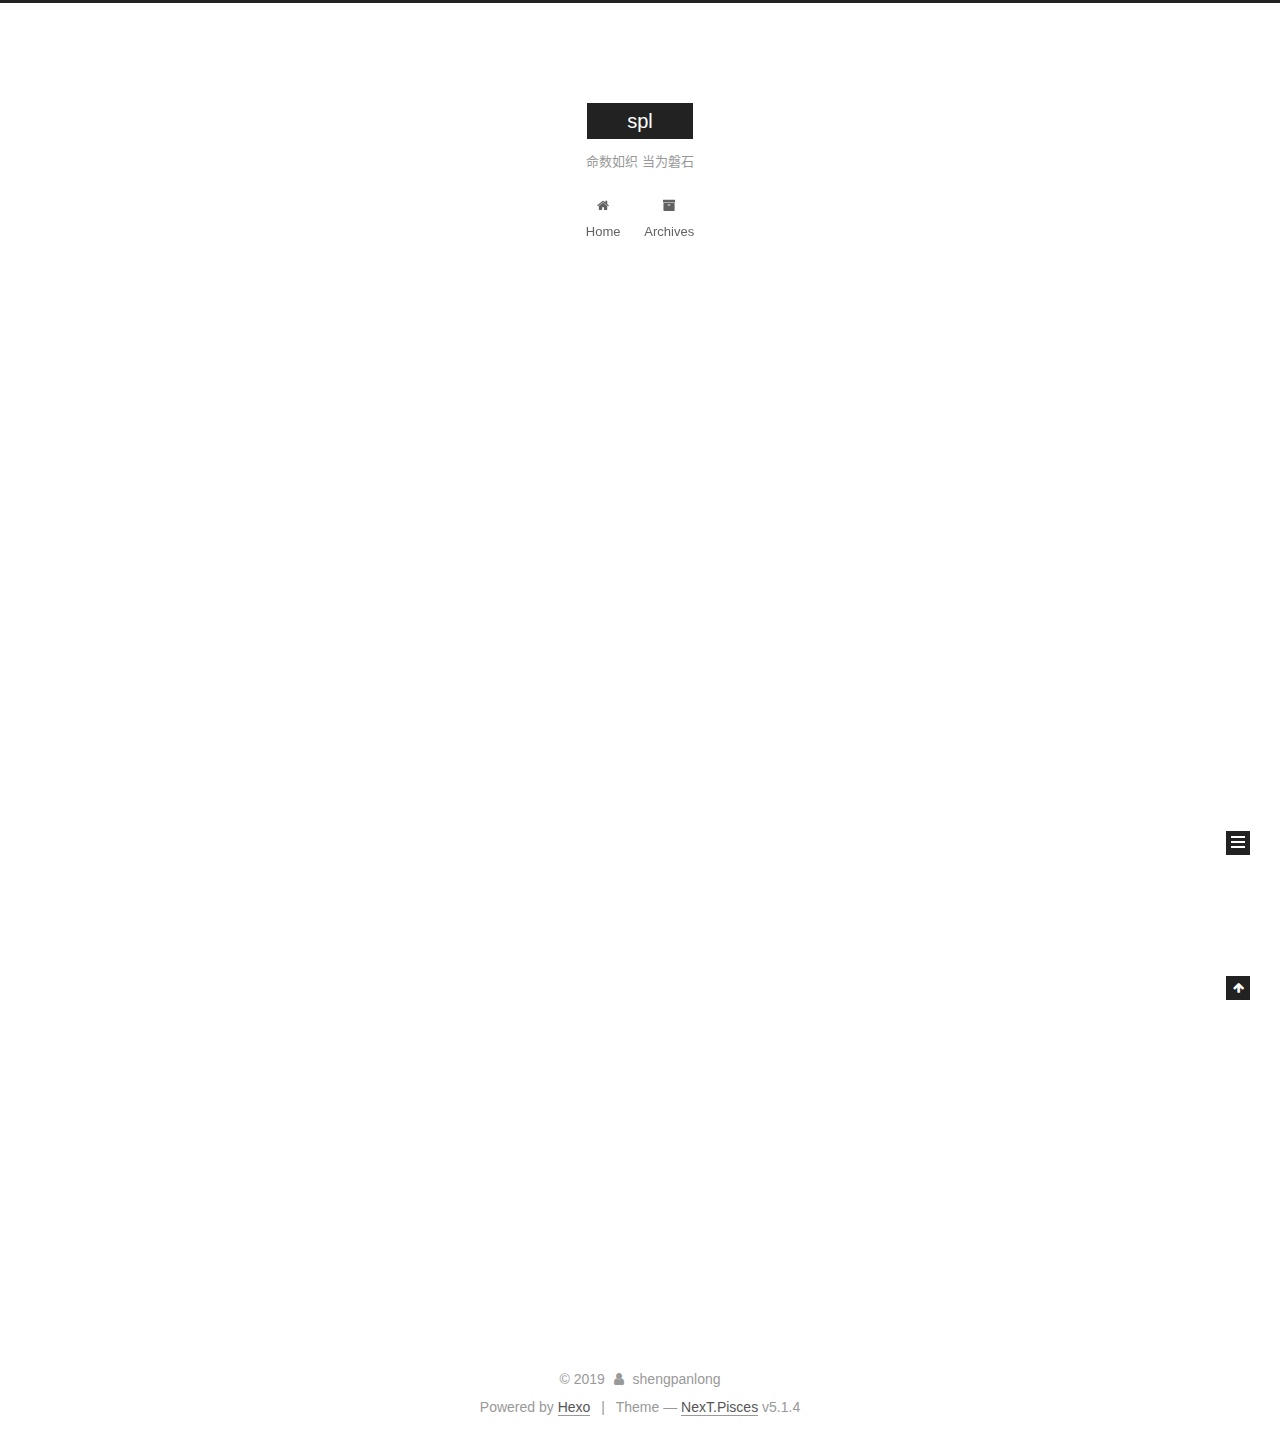
==== index.html @ 16987110 "Site updated: 2019-01-02 20:21:05" ====
<!DOCTYPE html>



  


<html class="theme-next pisces use-motion" lang="zh-CN">
<head><meta name="generator" content="Hexo 3.8.0">
  <meta charset="UTF-8">
<meta http-equiv="X-UA-Compatible" content="IE=edge">
<meta name="viewport" content="width=device-width, initial-scale=1, maximum-scale=1">
<meta name="theme-color" content="#222">









<meta http-equiv="Cache-Control" content="no-transform">
<meta http-equiv="Cache-Control" content="no-siteapp">
















  
  
  <link href="/lib/fancybox/source/jquery.fancybox.css?v=2.1.5" rel="stylesheet" type="text/css">







<link href="/lib/font-awesome/css/font-awesome.min.css?v=4.6.2" rel="stylesheet" type="text/css">

<link href="/css/main.css?v=5.1.4" rel="stylesheet" type="text/css">


  <link rel="apple-touch-icon" sizes="180x180" href="/images/apple-touch-icon-next.png?v=5.1.4">


  <link rel="icon" type="image/png" sizes="32x32" href="/images/favicon-32x32-next.png?v=5.1.4">


  <link rel="icon" type="image/png" sizes="16x16" href="/images/favicon-16x16-next.png?v=5.1.4">


  <link rel="mask-icon" href="/images/logo.svg?v=5.1.4" color="#222">





  <meta name="keywords" content="Hexo, NexT">










<meta property="og:type" content="website">
<meta property="og:title" content="spl">
<meta property="og:url" content="http://yoursite.com/index.html">
<meta property="og:site_name" content="spl">
<meta property="og:locale" content="zh-CN">
<meta name="twitter:card" content="summary">
<meta name="twitter:title" content="spl">



<script type="text/javascript" id="hexo.configurations">
  var NexT = window.NexT || {};
  var CONFIG = {
    root: '/',
    scheme: 'Pisces',
    version: '5.1.4',
    sidebar: {"position":"left","display":"post","offset":12,"b2t":false,"scrollpercent":false,"onmobile":false},
    fancybox: true,
    tabs: true,
    motion: {"enable":true,"async":false,"transition":{"post_block":"fadeIn","post_header":"slideDownIn","post_body":"slideDownIn","coll_header":"slideLeftIn","sidebar":"slideUpIn"}},
    duoshuo: {
      userId: '0',
      author: 'Author'
    },
    algolia: {
      applicationID: '',
      apiKey: '',
      indexName: '',
      hits: {"per_page":10},
      labels: {"input_placeholder":"Search for Posts","hits_empty":"We didn't find any results for the search: ${query}","hits_stats":"${hits} results found in ${time} ms"}
    }
  };
</script>



  <link rel="canonical" href="http://yoursite.com/">





  <title>spl</title>
  








</head>

<body itemscope="" itemtype="http://schema.org/WebPage" lang="zh-CN">

  
  
    
  

  <div class="container sidebar-position-left 
  page-home">
    <div class="headband"></div>

    <header id="header" class="header" itemscope="" itemtype="http://schema.org/WPHeader">
      <div class="header-inner"><div class="site-brand-wrapper">
  <div class="site-meta ">
    

    <div class="custom-logo-site-title">
      <a href="/" class="brand" rel="start">
        <span class="logo-line-before"><i></i></span>
        <span class="site-title">spl</span>
        <span class="logo-line-after"><i></i></span>
      </a>
    </div>
      
        <p class="site-subtitle">命数如织 当为磐石</p>
      
  </div>

  <div class="site-nav-toggle">
    <button>
      <span class="btn-bar"></span>
      <span class="btn-bar"></span>
      <span class="btn-bar"></span>
    </button>
  </div>
</div>

<nav class="site-nav">
  

  
    <ul id="menu" class="menu">
      
        
        <li class="menu-item menu-item-home">
          <a href="/" rel="section">
            
              <i class="menu-item-icon fa fa-fw fa-home"></i> <br>
            
            Home
          </a>
        </li>
      
        
        <li class="menu-item menu-item-archives">
          <a href="/archives/" rel="section">
            
              <i class="menu-item-icon fa fa-fw fa-archive"></i> <br>
            
            Archives
          </a>
        </li>
      

      
    </ul>
  

  
</nav>



 </div>
    </header>

    <main id="main" class="main">
      <div class="main-inner">
        <div class="content-wrap">
          <div id="content" class="content">
            
  <section id="posts" class="posts-expand">
    
      

  

  
  
  

  <article class="post post-type-normal" itemscope="" itemtype="http://schema.org/Article">
  
  
  
  <div class="post-block">
    <link itemprop="mainEntityOfPage" href="http://yoursite.com/2019/01/02/hello-world/">

    <span hidden itemprop="author" itemscope="" itemtype="http://schema.org/Person">
      <meta itemprop="name" content="shengpanlong">
      <meta itemprop="description" content="">
      <meta itemprop="image" content="/images/avatar.gif">
    </span>

    <span hidden itemprop="publisher" itemscope="" itemtype="http://schema.org/Organization">
      <meta itemprop="name" content="spl">
    </span>

    
      <header class="post-header">

        
        
          <h1 class="post-title" itemprop="name headline">
                
                <a class="post-title-link" href="/2019/01/02/hello-world/" itemprop="url">Hello World</a></h1>
        

        <div class="post-meta">
          <span class="post-time">
            
              <span class="post-meta-item-icon">
                <i class="fa fa-calendar-o"></i>
              </span>
              
                <span class="post-meta-item-text">Posted on</span>
              
              <time title="Post created" itemprop="dateCreated datePublished" datetime="2019-01-02T17:49:10+08:00">
                2019-01-02
              </time>
            

            

            
          </span>

          

          
            
          

          
          

          

          

          

        </div>
      </header>
    

    
    
    
    <div class="post-body" itemprop="articleBody">

      
      

      
        
          
            <p>Welcome to <a href="https://hexo.io/" target="_blank" rel="noopener">Hexo</a>! This is your very first post. Check <a href="https://hexo.io/docs/" target="_blank" rel="noopener">documentation</a> for more info. If you get any problems when using Hexo, you can find the answer in <a href="https://hexo.io/docs/troubleshooting.html" target="_blank" rel="noopener">troubleshooting</a> or you can ask me on <a href="https://github.com/hexojs/hexo/issues" target="_blank" rel="noopener">GitHub</a>.</p>
<h2 id="Quick-Start"><a href="#Quick-Start" class="headerlink" title="Quick Start"></a>Quick Start</h2><h3 id="Create-a-new-post"><a href="#Create-a-new-post" class="headerlink" title="Create a new post"></a>Create a new post</h3><figure class="highlight bash"><table><tr><td class="gutter"><pre><span class="line">1</span><br></pre></td><td class="code"><pre><span class="line">$ hexo new <span class="string">"My New Post"</span></span><br></pre></td></tr></table></figure>
<p>More info: <a href="https://hexo.io/docs/writing.html" target="_blank" rel="noopener">Writing</a></p>
<h3 id="Run-server"><a href="#Run-server" class="headerlink" title="Run server"></a>Run server</h3><figure class="highlight bash"><table><tr><td class="gutter"><pre><span class="line">1</span><br></pre></td><td class="code"><pre><span class="line">$ hexo server</span><br></pre></td></tr></table></figure>
<p>More info: <a href="https://hexo.io/docs/server.html" target="_blank" rel="noopener">Server</a></p>
<h3 id="Generate-static-files"><a href="#Generate-static-files" class="headerlink" title="Generate static files"></a>Generate static files</h3><figure class="highlight bash"><table><tr><td class="gutter"><pre><span class="line">1</span><br></pre></td><td class="code"><pre><span class="line">$ hexo generate</span><br></pre></td></tr></table></figure>
<p>More info: <a href="https://hexo.io/docs/generating.html" target="_blank" rel="noopener">Generating</a></p>
<h3 id="Deploy-to-remote-sites"><a href="#Deploy-to-remote-sites" class="headerlink" title="Deploy to remote sites"></a>Deploy to remote sites</h3><figure class="highlight bash"><table><tr><td class="gutter"><pre><span class="line">1</span><br></pre></td><td class="code"><pre><span class="line">$ hexo deploy</span><br></pre></td></tr></table></figure>
<p>More info: <a href="https://hexo.io/docs/deployment.html" target="_blank" rel="noopener">Deployment</a></p>

          
        
      
    </div>
    
    
    

    

    

    

    <footer class="post-footer">
      

      

      

      
      
        <div class="post-eof"></div>
      
    </footer>
  </div>
  
  
  
  </article>


    
  </section>

  


          </div>
          


          

        </div>
        
          
  
  <div class="sidebar-toggle">
    <div class="sidebar-toggle-line-wrap">
      <span class="sidebar-toggle-line sidebar-toggle-line-first"></span>
      <span class="sidebar-toggle-line sidebar-toggle-line-middle"></span>
      <span class="sidebar-toggle-line sidebar-toggle-line-last"></span>
    </div>
  </div>

  <aside id="sidebar" class="sidebar">
    
    <div class="sidebar-inner">

      

      

      <section class="site-overview-wrap sidebar-panel sidebar-panel-active">
        <div class="site-overview">
          <div class="site-author motion-element" itemprop="author" itemscope="" itemtype="http://schema.org/Person">
            
              <p class="site-author-name" itemprop="name">shengpanlong</p>
              <p class="site-description motion-element" itemprop="description"></p>
          </div>

          <nav class="site-state motion-element">

            
              <div class="site-state-item site-state-posts">
              
                <a href="/archives/">
              
                  <span class="site-state-item-count">1</span>
                  <span class="site-state-item-name">posts</span>
                </a>
              </div>
            

            

            

          </nav>

          

          

          
          

          
          

          

        </div>
      </section>

      

      

    </div>
  </aside>


        
      </div>
    </main>

    <footer id="footer" class="footer">
      <div class="footer-inner">
        <div class="copyright">&copy; <span itemprop="copyrightYear">2019</span>
  <span class="with-love">
    <i class="fa fa-user"></i>
  </span>
  <span class="author" itemprop="copyrightHolder">shengpanlong</span>

  
</div>


  <div class="powered-by">Powered by <a class="theme-link" target="_blank" href="https://hexo.io">Hexo</a></div>



  <span class="post-meta-divider">|</span>



  <div class="theme-info">Theme &mdash; <a class="theme-link" target="_blank" href="https://github.com/iissnan/hexo-theme-next">NexT.Pisces</a> v5.1.4</div>




        







        
      </div>
    </footer>

    
      <div class="back-to-top">
        <i class="fa fa-arrow-up"></i>
        
      </div>
    

    

  </div>

  

<script type="text/javascript">
  if (Object.prototype.toString.call(window.Promise) !== '[object Function]') {
    window.Promise = null;
  }
</script>









  












  
  
    <script type="text/javascript" src="/lib/jquery/index.js?v=2.1.3"></script>
  

  
  
    <script type="text/javascript" src="/lib/fastclick/lib/fastclick.min.js?v=1.0.6"></script>
  

  
  
    <script type="text/javascript" src="/lib/jquery_lazyload/jquery.lazyload.js?v=1.9.7"></script>
  

  
  
    <script type="text/javascript" src="/lib/velocity/velocity.min.js?v=1.2.1"></script>
  

  
  
    <script type="text/javascript" src="/lib/velocity/velocity.ui.min.js?v=1.2.1"></script>
  

  
  
    <script type="text/javascript" src="/lib/fancybox/source/jquery.fancybox.pack.js?v=2.1.5"></script>
  


  


  <script type="text/javascript" src="/js/src/utils.js?v=5.1.4"></script>

  <script type="text/javascript" src="/js/src/motion.js?v=5.1.4"></script>



  
  


  <script type="text/javascript" src="/js/src/affix.js?v=5.1.4"></script>

  <script type="text/javascript" src="/js/src/schemes/pisces.js?v=5.1.4"></script>



  

  


  <script type="text/javascript" src="/js/src/bootstrap.js?v=5.1.4"></script>



  


  




	





  





  












  





  

  

  

  
  

  

  

  

</body>
</html>
---- css/main.css ----
/* normalize.css v3.0.2 | MIT License | git.io/normalize */
html {
  font-family: sans-serif; /* 1 */
  -ms-text-size-adjust: 100%; /* 2 */
  -webkit-text-size-adjust: 100%; /* 2 */
}
body {
  margin: 0;
}
article,
aside,
details,
figcaption,
figure,
footer,
header,
hgroup,
main,
menu,
nav,
section,
summary {
  display: block;
}
audio,
canvas,
progress,
video {
  display: inline-block; /* 1 */
  vertical-align: baseline; /* 2 */
}
audio:not([controls]) {
  display: none;
  height: 0;
}
[hidden],
template {
  display: none;
}
a {
  background-color: transparent;
}
a:active,
a:hover {
  outline: 0;
}
abbr[title] {
  border-bottom: 1px dotted;
}
b,
strong {
  font-weight: bold;
}
dfn {
  font-style: italic;
}
h1 {
  font-size: 2em;
  margin: 0.67em 0;
}
mark {
  background: #ff0;
  color: #000;
}
small {
  font-size: 80%;
}
sub,
sup {
  font-size: 75%;
  line-height: 0;
  position: relative;
  vertical-align: baseline;
}
sup {
  top: -0.5em;
}
sub {
  bottom: -0.25em;
}
img {
  border: 0;
}
svg:not(:root) {
  overflow: hidden;
}
figure {
  margin: 1em 40px;
}
hr {
  -moz-box-sizing: content-box;
  box-sizing: content-box;
  height: 0;
}
pre {
  overflow: auto;
}
code,
kbd,
pre,
samp {
  font-family: monospace, monospace;
  font-size: 1em;
}
button,
input,
optgroup,
select,
textarea {
  color: inherit; /* 1 */
  font: inherit; /* 2 */
  margin: 0; /* 3 */
}
button {
  overflow: visible;
}
button,
select {
  text-transform: none;
}
button,
html input[type="button"],
input[type="reset"],
input[type="submit"] {
  -webkit-appearance: button; /* 2 */
  cursor: pointer; /* 3 */
}
button[disabled],
html input[disabled] {
  cursor: default;
}
button::-moz-focus-inner,
input::-moz-focus-inner {
  border: 0;
  padding: 0;
}
input {
  line-height: normal;
}
input[type="checkbox"],
input[type="radio"] {
  box-sizing: border-box; /* 1 */
  padding: 0; /* 2 */
}
input[type="number"]::-webkit-inner-spin-button,
input[type="number"]::-webkit-outer-spin-button {
  height: auto;
}
input[type="search"] {
  -webkit-appearance: textfield; /* 1 */
  -moz-box-sizing: content-box;
  -webkit-box-sizing: content-box; /* 2 */
  box-sizing: content-box;
}
input[type="search"]::-webkit-search-cancel-button,
input[type="search"]::-webkit-search-decoration {
  -webkit-appearance: none;
}
fieldset {
  border: 1px solid #c0c0c0;
  margin: 0 2px;
  padding: 0.35em 0.625em 0.75em;
}
legend {
  border: 0; /* 1 */
  padding: 0; /* 2 */
}
textarea {
  overflow: auto;
}
optgroup {
  font-weight: bold;
}
table {
  border-collapse: collapse;
  border-spacing: 0;
}
td,
th {
  padding: 0;
}
::selection {
  background: #262a30;
  color: #fff;
}
body {
  position: relative;
  font-family: 'Lato', "PingFang SC", "Microsoft YaHei", sans-serif;
  font-size: 14px;
  line-height: 2;
  color: #555;
  background: #fff;
}
@media (max-width: 767px) {
  body {
    padding-right: 0 !important;
  }
}
@media (min-width: 768px) and (max-width: 991px) {
  body {
    padding-right: 0 !important;
  }
}
@media (min-width: 1600px) {
  body {
    font-size: 16px;
  }
}
h1,
h2,
h3,
h4,
h5,
h6 {
  margin: 0;
  padding: 0;
  font-weight: bold;
  line-height: 1.5;
  font-family: 'Lato', "PingFang SC", "Microsoft YaHei", sans-serif;
}
h2,
h3,
h4,
h5,
h6 {
  margin: 20px 0 15px;
}
h1 {
  font-size: 22px;
}
@media (max-width: 767px) {
  h1 {
    font-size: 18px;
  }
}
h2 {
  font-size: 20px;
}
@media (max-width: 767px) {
  h2 {
    font-size: 16px;
  }
}
h3 {
  font-size: 18px;
}
@media (max-width: 767px) {
  h3 {
    font-size: 14px;
  }
}
h4 {
  font-size: 16px;
}
@media (max-width: 767px) {
  h4 {
    font-size: 12px;
  }
}
h5 {
  font-size: 14px;
}
@media (max-width: 767px) {
  h5 {
    font-size: 10px;
  }
}
h6 {
  font-size: 12px;
}
@media (max-width: 767px) {
  h6 {
    font-size: 8px;
  }
}
p {
  margin: 0 0 20px 0;
}
a {
  color: #555;
  text-decoration: none;
  outline: none;
  border-bottom: 1px solid #999;
  word-wrap: break-word;
}
a:hover {
  color: #222;
  border-bottom-color: #222;
}
blockquote {
  margin: 0;
  padding: 0;
}
img {
  display: block;
  margin: auto;
  max-width: 100%;
  height: auto;
}
hr {
  margin: 40px 0;
  height: 3px;
  border: none;
  background-color: #ddd;
  background-image: repeating-linear-gradient(-45deg, #fff, #fff 4px, transparent 4px, transparent 8px);
}
blockquote {
  padding: 0 15px;
  color: #666;
  border-left: 4px solid #ddd;
}
blockquote cite::before {
  content: "-";
  padding: 0 5px;
}
dt {
  font-weight: 700;
}
dd {
  margin: 0;
  padding: 0;
}
kbd {
  border: 1px solid #ccc;
  border-radius: 0.2em;
  box-shadow: 0.1em 0.1em 0.2em rgba(0,0,0,0.1);
  background-color: #f9f9f9;
  font-family: inherit;
  background-image: -webkit-linear-gradient(top, #eee, #fff, #eee);
  padding: 0.1em 0.3em;
  white-space: nowrap;
}
.text-left {
  text-align: left;
}
.text-center {
  text-align: center;
}
.text-right {
  text-align: right;
}
.text-justify {
  text-align: justify;
}
.text-nowrap {
  white-space: nowrap;
}
.text-lowercase {
  text-transform: lowercase;
}
.text-uppercase {
  text-transform: uppercase;
}
.text-capitalize {
  text-transform: capitalize;
}
.center-block {
  display: block;
  margin-left: auto;
  margin-right: auto;
}
.clearfix:before,
.clearfix:after {
  content: " ";
  display: table;
}
.clearfix:after {
  clear: both;
}
.pullquote {
  width: 45%;
}
.pullquote.left {
  float: left;
  margin-left: 5px;
  margin-right: 10px;
}
.pullquote.right {
  float: right;
  margin-left: 10px;
  margin-right: 5px;
}
.affix.affix.affix {
  position: fixed;
}
.translation {
  margin-top: -20px;
  font-size: 14px;
  color: #999;
}
.scrollbar-measure {
  width: 100px;
  height: 100px;
  overflow: scroll;
  position: absolute;
  top: -9999px;
}
.use-motion .motion-element {
  opacity: 0;
}
table {
  margin: 20px 0;
  width: 100%;
  border-collapse: collapse;
  border-spacing: 0;
  border: 1px solid #ddd;
  font-size: 14px;
  table-layout: fixed;
  word-wrap: break-all;
}
table>tbody>tr:nth-of-type(odd) {
  background-color: #f9f9f9;
}
table>tbody>tr:hover {
  background-color: #f5f5f5;
}
caption,
th,
td {
  padding: 8px;
  text-align: left;
  vertical-align: middle;
  font-weight: normal;
}
th,
td {
  border-bottom: 3px solid #ddd;
  border-right: 1px solid #eee;
}
th {
  padding-bottom: 10px;
  font-weight: 700;
}
td {
  border-bottom-width: 1px;
}
html,
body {
  height: 100%;
}
.container {
  position: relative;
  min-height: 100%;
}
.header-inner {
  margin: 0 auto;
  padding: 100px 0 70px;
  width: 700px;
}
@media (min-width: 1600px) {
  .container .header-inner {
    width: 900px;
  }
}
.main {
  padding-bottom: 150px;
}
.main-inner {
  margin: 0 auto;
  width: 700px;
}
@media (min-width: 1600px) {
  .container .main-inner {
    width: 900px;
  }
}
.footer {
  position: absolute;
  left: 0;
  bottom: 0;
  width: 100%;
  min-height: 50px;
}
.footer-inner {
  box-sizing: border-box;
  margin: 20px auto;
  width: 700px;
}
@media (min-width: 1600px) {
  .container .footer-inner {
    width: 900px;
  }
}
pre,
.highlight {
  overflow: auto;
  margin: 20px 0;
  padding: 0;
  font-size: 13px;
  color: #4d4d4c;
  background: #f7f7f7;
  line-height: 1.6;
}
pre,
code {
  font-family: consolas, Menlo, "PingFang SC", "Microsoft YaHei", monospace;
}
code {
  padding: 2px 4px;
  word-wrap: break-word;
  color: #555;
  background: #eee;
  border-radius: 3px;
  font-size: 13px;
}
pre {
  padding: 10px;
}
pre code {
  padding: 0;
  color: #4d4d4c;
  background: none;
  text-shadow: none;
}
.highlight {
  border-radius: 1px;
}
.highlight pre {
  border: none;
  margin: 0;
  padding: 10px 0;
}
.highlight table {
  margin: 0;
  width: auto;
  border: none;
}
.highlight td {
  border: none;
  padding: 0;
}
.highlight figcaption {
  font-size: 1em;
  color: #4d4d4c;
  line-height: 1em;
  margin-bottom: 1em;
}
.highlight figcaption:before,
.highlight figcaption:after {
  content: " ";
  display: table;
}
.highlight figcaption:after {
  clear: both;
}
.highlight figcaption a {
  float: right;
  color: #4d4d4c;
}
.highlight figcaption a:hover {
  border-bottom-color: #4d4d4c;
}
.highlight .gutter pre {
  padding-left: 10px;
  padding-right: 10px;
  color: #869194;
  text-align: right;
  background-color: #eff2f3;
}
.highlight .code pre {
  width: 100%;
  padding-left: 10px;
  padding-right: 10px;
  background-color: #f7f7f7;
}
.highlight .line {
  height: 20px;
}
.gutter {
  -webkit-user-select: none;
  -moz-user-select: none;
  -ms-user-select: none;
  user-select: none;
}
.gist table {
  width: auto;
}
.gist table td {
  border: none;
}
pre .deletion {
  background: #fdd;
}
pre .addition {
  background: #dfd;
}
pre .meta {
  color: #8959a8;
}
pre .comment {
  color: #8e908c;
}
pre .variable,
pre .attribute,
pre .tag,
pre .regexp,
pre .ruby .constant,
pre .xml .tag .title,
pre .xml .pi,
pre .xml .doctype,
pre .html .doctype,
pre .css .id,
pre .css .class,
pre .css .pseudo {
  color: #c82829;
}
pre .number,
pre .preprocessor,
pre .built_in,
pre .literal,
pre .params,
pre .constant,
pre .command {
  color: #f5871f;
}
pre .ruby .class .title,
pre .css .rules .attribute,
pre .string,
pre .value,
pre .inheritance,
pre .header,
pre .ruby .symbol,
pre .xml .cdata,
pre .special,
pre .number,
pre .formula {
  color: #718c00;
}
pre .title,
pre .css .hexcolor {
  color: #3e999f;
}
pre .function,
pre .python .decorator,
pre .python .title,
pre .ruby .function .title,
pre .ruby .title .keyword,
pre .perl .sub,
pre .javascript .title,
pre .coffeescript .title {
  color: #4271ae;
}
pre .keyword,
pre .javascript .function {
  color: #8959a8;
}
.full-image.full-image.full-image.full-image {
  border: none;
  max-width: 100%;
  width: auto;
  margin: 20px auto 25px;
}
@media (min-width: 992px) {
  .full-image.full-image.full-image.full-image {
    max-width: none;
    width: 110%;
    margin: 25px -5%;
  }
}
.blockquote-center,
.page-home .post-type-quote blockquote,
.page-post-detail .post-type-quote blockquote {
  position: relative;
  margin: 40px 0;
  padding: 0;
  border-left: none;
  text-align: center;
}
.blockquote-center::before,
.page-home .post-type-quote blockquote::before,
.page-post-detail .post-type-quote blockquote::before,
.blockquote-center::after,
.page-home .post-type-quote blockquote::after,
.page-post-detail .post-type-quote blockquote::after {
  position: absolute;
  content: ' ';
  display: block;
  width: 100%;
  height: 24px;
  opacity: 0.2;
  background-repeat: no-repeat;
  background-position: 0 -6px;
  background-size: 22px 22px;
}
.blockquote-center::before,
.page-home .post-type-quote blockquote::before,
.page-post-detail .post-type-quote blockquote::before {
  top: -20px;
  background-image: url("../images/quote-l.svg");
  border-top: 1px solid #ccc;
}
.blockquote-center::after,
.page-home .post-type-quote blockquote::after,
.page-post-detail .post-type-quote blockquote::after {
  bottom: -20px;
  background-image: url("../images/quote-r.svg");
  border-bottom: 1px solid #ccc;
  background-position: 100% 8px;
}
.blockquote-center p,
.page-home .post-type-quote blockquote p,
.page-post-detail .post-type-quote blockquote p,
.blockquote-center div,
.page-home .post-type-quote blockquote div,
.page-post-detail .post-type-quote blockquote div {
  text-align: center;
}
.post .post-body .group-picture img {
  box-sizing: border-box;
  padding: 0 3px;
  border: none;
}
.post .group-picture-row {
  overflow: hidden;
  margin-top: 6px;
}
.post .group-picture-row:first-child {
  margin-top: 0;
}
.post .group-picture-column {
  float: left;
}
.page-post-detail .post-body .group-picture-column {
  float: none;
  margin-top: 10px;
  width: auto !important;
}
.page-post-detail .post-body .group-picture-column img {
  margin: 0 auto;
}
.page-archive .group-picture-container {
  overflow: hidden;
}
.page-archive .group-picture-row {
  float: left;
}
.page-archive .group-picture-row:first-child {
  margin-top: 6px;
}
.page-archive .group-picture-column {
  max-width: 150px;
  max-height: 150px;
}
.post-body .note {
  position: relative;
  padding: 15px;
  margin-bottom: 20px;
  border: 1px solid #eee;
  border-left-width: 5px;
  border-radius: 3px;
}
.post-body .note h2,
.post-body .note h3,
.post-body .note h4,
.post-body .note h5,
.post-body .note h6 {
  margin-top: 0;
  margin-bottom: 0;
  border-bottom: initial;
  padding-top: 0 !important;
}
.post-body .note p:first-child,
.post-body .note ul:first-child,
.post-body .note ol:first-child,
.post-body .note table:first-child,
.post-body .note pre:first-child,
.post-body .note blockquote:first-child {
  margin-top: 0;
}
.post-body .note p:last-child,
.post-body .note ul:last-child,
.post-body .note ol:last-child,
.post-body .note table:last-child,
.post-body .note pre:last-child,
.post-body .note blockquote:last-child {
  margin-bottom: 0;
}
.post-body .note.default {
  border-left-color: #777;
}
.post-body .note.default h2,
.post-body .note.default h3,
.post-body .note.default h4,
.post-body .note.default h5,
.post-body .note.default h6 {
  color: #777;
}
.post-body .note.primary {
  border-left-color: #6f42c1;
}
.post-body .note.primary h2,
.post-body .note.primary h3,
.post-body .note.primary h4,
.post-body .note.primary h5,
.post-body .note.primary h6 {
  color: #6f42c1;
}
.post-body .note.info {
  border-left-color: #428bca;
}
.post-body .note.info h2,
.post-body .note.info h3,
.post-body .note.info h4,
.post-body .note.info h5,
.post-body .note.info h6 {
  color: #428bca;
}
.post-body .note.success {
  border-left-color: #5cb85c;
}
.post-body .note.success h2,
.post-body .note.success h3,
.post-body .note.success h4,
.post-body .note.success h5,
.post-body .note.success h6 {
  color: #5cb85c;
}
.post-body .note.warning {
  border-left-color: #f0ad4e;
}
.post-body .note.warning h2,
.post-body .note.warning h3,
.post-body .note.warning h4,
.post-body .note.warning h5,
.post-body .note.warning h6 {
  color: #f0ad4e;
}
.post-body .note.danger {
  border-left-color: #d9534f;
}
.post-body .note.danger h2,
.post-body .note.danger h3,
.post-body .note.danger h4,
.post-body .note.danger h5,
.post-body .note.danger h6 {
  color: #d9534f;
}
.post-body .label {
  display: inline;
  padding: 0 2px;
  white-space: nowrap;
}
.post-body .label.default {
  background-color: #f0f0f0;
}
.post-body .label.primary {
  background-color: #efe6f7;
}
.post-body .label.info {
  background-color: #e5f2f8;
}
.post-body .label.success {
  background-color: #e7f4e9;
}
.post-body .label.warning {
  background-color: #fcf6e1;
}
.post-body .label.danger {
  background-color: #fae8eb;
}
.post-body .tabs {
  position: relative;
  display: block;
  margin-bottom: 20px;
  padding-top: 10px;
}
.post-body .tabs ul.nav-tabs {
  margin: 0;
  padding: 0;
  display: flex;
  margin-bottom: -1px;
}
@media (max-width: 413px) {
  .post-body .tabs ul.nav-tabs {
    display: block;
    margin-bottom: 5px;
  }
}
.post-body .tabs ul.nav-tabs li.tab {
  list-style-type: none !important;
  margin: 0 0.25em 0 0;
  border-top: 3px solid transparent;
  border-left: 1px solid transparent;
  border-right: 1px solid transparent;
}
@media (max-width: 413px) {
  .post-body .tabs ul.nav-tabs li.tab {
    margin: initial;
    border-top: 1px solid transparent;
    border-left: 3px solid transparent;
    border-right: 1px solid transparent;
    border-bottom: 1px solid transparent;
  }
}
.post-body .tabs ul.nav-tabs li.tab a {
  outline: 0;
  border-bottom: initial;
  display: block;
  line-height: 1.8em;
  padding: 0.25em 0.75em;
  transition-duration: 0.2s;
  transition-timing-function: ease-out;
  transition-delay: 0s;
}
.post-body .tabs ul.nav-tabs li.tab a i {
  width: 1.285714285714286em;
}
.post-body .tabs ul.nav-tabs li.tab.active {
  border-top: 3px solid #fc6423;
  border-left: 1px solid #ddd;
  border-right: 1px solid #ddd;
  background-color: #fff;
}
@media (max-width: 413px) {
  .post-body .tabs ul.nav-tabs li.tab.active {
    border-top: 1px solid #ddd;
    border-left: 3px solid #fc6423;
    border-right: 1px solid #ddd;
    border-bottom: 1px solid #ddd;
  }
}
.post-body .tabs ul.nav-tabs li.tab.active a {
  cursor: default;
  color: #555;
}
.post-body .tabs .tab-content {
  background-color: #fff;
}
.post-body .tabs .tab-content .tab-pane {
  border: 1px solid #ddd;
  padding: 20px 20px 0 20px;
}
.post-body .tabs .tab-content .tab-pane:not(.active) {
  display: none !important;
}
.post-body .tabs .tab-content .tab-pane.active {
  display: block !important;
}
.btn {
  display: inline-block;
  padding: 0 20px;
  font-size: 14px;
  color: #fff;
  background: #222;
  border: 2px solid #222;
  text-decoration: none;
  border-radius: 0;
  transition-property: background-color;
  transition-duration: 0.2s;
  transition-timing-function: ease-in-out;
  transition-delay: 0s;
  line-height: 2;
}
.btn:hover {
  border-color: #222;
  color: #222;
  background: #fff;
}
.btn +.btn {
  margin: 0 0 8px 8px;
}
.btn .fa-fw {
  width: 1.285714285714286em;
  text-align: left;
}
.btn-bar {
  display: block;
  width: 22px;
  height: 2px;
  background: #555;
  border-radius: 1px;
}
.btn-bar+.btn-bar {
  margin-top: 4px;
}
.pagination {
  margin: 120px 0 40px;
  text-align: center;
  border-top: 1px solid #eee;
}
.page-number-basic,
.pagination .prev,
.pagination .next,
.pagination .page-number,
.pagination .space {
  display: inline-block;
  position: relative;
  top: -1px;
  margin: 0 10px;
  padding: 0 11px;
}
@media (max-width: 767px) {
  .page-number-basic,
  .pagination .prev,
  .pagination .next,
  .pagination .page-number,
  .pagination .space {
    margin: 0 5px;
  }
}
.pagination .prev,
.pagination .next,
.pagination .page-number {
  border-bottom: 0;
  border-top: 1px solid #eee;
  transition-property: border-color;
  transition-duration: 0.2s;
  transition-timing-function: ease-in-out;
  transition-delay: 0s;
}
.pagination .prev:hover,
.pagination .next:hover,
.pagination .page-number:hover {
  border-top-color: #222;
}
.pagination .space {
  padding: 0;
  margin: 0;
}
.pagination .prev {
  margin-left: 0;
}
.pagination .next {
  margin-right: 0;
}
.pagination .page-number.current {
  color: #fff;
  background: #ccc;
  border-top-color: #ccc;
}
@media (max-width: 767px) {
  .pagination {
    border-top: none;
  }
  .pagination .prev,
  .pagination .next,
  .pagination .page-number {
    margin-bottom: 10px;
    border-top: 0;
    border-bottom: 1px solid #eee;
    padding: 0 10px;
  }
  .pagination .prev:hover,
  .pagination .next:hover,
  .pagination .page-number:hover {
    border-bottom-color: #222;
  }
}
.comments {
  margin: 60px 20px 0;
}
.tag-cloud {
  text-align: center;
}
.tag-cloud a {
  display: inline-block;
  margin: 10px;
}
.back-to-top {
  box-sizing: border-box;
  position: fixed;
  bottom: -100px;
  right: 30px;
  z-index: 1050;
  padding: 0 6px;
  width: 24px;
  background: #222;
  font-size: 12px;
  opacity: 1;
  color: #fff;
  cursor: pointer;
  text-align: center;
  -webkit-transform: translateZ(0);
  transition-property: bottom;
  transition-duration: 0.2s;
  transition-timing-function: ease-in-out;
  transition-delay: 0s;
}
@media (min-width: 768px) and (max-width: 991px) {
  .back-to-top {
    display: none !important;
  }
}
@media (max-width: 767px) {
  .back-to-top {
    display: none !important;
  }
}
.back-to-top.back-to-top-on {
  bottom: 19px;
}
.header {
  background: transparent;
}
.header-inner {
  position: relative;
}
.headband {
  height: 3px;
  background: #222;
}
.site-meta {
  margin: 0;
  text-align: center;
}
@media (max-width: 767px) {
  .site-meta {
    text-align: center;
  }
}
.brand {
  position: relative;
  display: inline-block;
  padding: 0 40px;
  color: #fff;
  background: #222;
  border-bottom: none;
}
.brand:hover {
  color: #fff;
}
.logo {
  display: inline-block;
  margin-right: 5px;
  line-height: 36px;
  vertical-align: top;
}
.site-title {
  display: inline-block;
  vertical-align: top;
  line-height: 36px;
  font-size: 20px;
  font-weight: normal;
  font-family: 'Lato', "PingFang SC", "Microsoft YaHei", sans-serif;
}
.site-subtitle {
  margin-top: 10px;
  font-size: 13px;
  color: #999;
}
.use-motion .brand {
  opacity: 0;
}
.use-motion .logo,
.use-motion .site-title,
.use-motion .site-subtitle {
  opacity: 0;
  position: relative;
  top: -10px;
}
.site-nav-toggle {
  display: none;
  position: absolute;
  top: 10px;
  left: 10px;
}
@media (max-width: 767px) {
  .site-nav-toggle {
    display: block;
  }
}
.site-nav-toggle button {
  margin-top: 2px;
  padding: 9px 10px;
  background: transparent;
  border: none;
}
@media (max-width: 767px) {
  .site-nav {
    display: none;
    margin: 0 -10px;
    padding: 0 10px;
    clear: both;
    border-top: 1px solid #ddd;
  }
}
@media (min-width: 768px) and (max-width: 991px) {
  .site-nav {
    display: block !important;
  }
}
@media (min-width: 992px) {
  .site-nav {
    display: block !important;
  }
}
.menu {
  margin-top: 20px;
  padding-left: 0;
  text-align: center;
}
.menu .menu-item {
  display: inline-block;
  margin: 0 10px;
  list-style: none;
}
@media screen and (max-width: 767px) {
  .menu .menu-item {
    margin-top: 10px;
  }
}
.menu .menu-item a {
  display: block;
  font-size: 13px;
  line-height: inherit;
  border-bottom: 1px solid transparent;
  transition-property: border-color;
  transition-duration: 0.2s;
  transition-timing-function: ease-in-out;
  transition-delay: 0s;
}
.menu .menu-item a:hover {
  border-bottom-color: #222;
}
.menu .menu-item .fa {
  margin-right: 5px;
}
.use-motion .menu-item {
  opacity: 0;
}
.post-body {
  font-family: 'Lato', "PingFang SC", "Microsoft YaHei", sans-serif;
}
@media (max-width: 767px) {
  .post-body {
    word-break: break-word;
  }
}
.post-body .fancybox img {
  display: block !important;
  margin: 0 auto;
  cursor: pointer;
  cursor: zoom-in;
  cursor: -webkit-zoom-in;
}
.post-body .image-caption,
.post-body .figure .caption {
  margin: -20px auto 15px;
  text-align: center;
  font-size: 14px;
  color: #999;
  font-weight: bold;
  line-height: 1;
}
.post-sticky-flag {
  display: inline-block;
  font-size: 16px;
  -ms-transform: rotate(30deg);
  -webkit-transform: rotate(30deg);
  -moz-transform: rotate(30deg);
  -ms-transform: rotate(30deg);
  -o-transform: rotate(30deg);
  transform: rotate(30deg);
}
.use-motion .post-block,
.use-motion .pagination,
.use-motion .comments {
  opacity: 0;
}
.use-motion .post-header {
  opacity: 0;
}
.use-motion .post-body {
  opacity: 0;
}
.use-motion .collection-title {
  opacity: 0;
}
.posts-expand {
  padding-top: 40px;
}
@media (max-width: 767px) {
  .posts-expand {
    margin: 0 20px;
  }
  .post-body pre .gutter pre {
    padding-right: 10px;
  }
  .post-body .highlight {
    margin-left: 0px;
    margin-right: 0px;
    padding: 0;
  }
  .post-body .highlight .gutter pre {
    padding-right: 10px;
  }
}
@media (min-width: 992px) {
  .posts-expand .post-body {
    text-align: justify;
  }
}
.posts-expand .post-body h2,
.posts-expand .post-body h3,
.posts-expand .post-body h4,
.posts-expand .post-body h5,
.posts-expand .post-body h6 {
  padding-top: 10px;
}
.posts-expand .post-body h2 .header-anchor,
.posts-expand .post-body h3 .header-anchor,
.posts-expand .post-body h4 .header-anchor,
.posts-expand .post-body h5 .header-anchor,
.posts-expand .post-body h6 .header-anchor {
  float: right;
  margin-left: 10px;
  color: #ccc;
  border-bottom-style: none;
  visibility: hidden;
}
.posts-expand .post-body h2 .header-anchor:hover,
.posts-expand .post-body h3 .header-anchor:hover,
.posts-expand .post-body h4 .header-anchor:hover,
.posts-expand .post-body h5 .header-anchor:hover,
.posts-expand .post-body h6 .header-anchor:hover {
  color: inherit;
}
.posts-expand .post-body h2:hover .header-anchor,
.posts-expand .post-body h3:hover .header-anchor,
.posts-expand .post-body h4:hover .header-anchor,
.posts-expand .post-body h5:hover .header-anchor,
.posts-expand .post-body h6:hover .header-anchor {
  visibility: visible;
}
.posts-expand .post-body ul li {
  list-style: circle;
}
.posts-expand .post-body img {
  box-sizing: border-box;
  margin: auto;
  padding: 3px;
  border: 1px solid #ddd;
}
.posts-expand .post-body .fancybox img {
  margin: 0 auto 25px;
}
@media (max-width: 767px) {
  .posts-collapse {
    margin: 0 20px;
  }
  .posts-collapse .post-title,
  .posts-collapse .post-meta {
    display: block;
    width: auto;
    text-align: left;
  }
}
.posts-collapse {
  position: relative;
  z-index: 1010;
  margin-left: 55px;
}
.posts-collapse::after {
  content: " ";
  position: absolute;
  top: 20px;
  left: 0;
  margin-left: -2px;
  width: 4px;
  height: 100%;
  background: #f5f5f5;
  z-index: -1;
}
@media (max-width: 767px) {
  .posts-collapse {
    margin: 0 20px;
  }
}
.posts-collapse .collection-title {
  position: relative;
  margin: 60px 0;
}
.posts-collapse .collection-title h1,
.posts-collapse .collection-title h2 {
  margin-left: 20px;
}
.posts-collapse .collection-title small {
  color: #bbb;
  margin-left: 5px;
}
.posts-collapse .collection-title::before {
  content: " ";
  position: absolute;
  left: 0;
  top: 50%;
  margin-left: -4px;
  margin-top: -4px;
  width: 8px;
  height: 8px;
  background: #bbb;
  border-radius: 50%;
}
.posts-collapse .post {
  margin: 30px 0;
}
.posts-collapse .post-header {
  position: relative;
  transition-duration: 0.2s;
  transition-timing-function: ease-in-out;
  transition-delay: 0s;
  transition-property: border;
  border-bottom: 1px dashed #ccc;
}
.posts-collapse .post-header::before {
  content: " ";
  position: absolute;
  left: 0;
  top: 12px;
  width: 6px;
  height: 6px;
  margin-left: -4px;
  background: #bbb;
  border-radius: 50%;
  border: 1px solid #fff;
  transition-duration: 0.2s;
  transition-timing-function: ease-in-out;
  transition-delay: 0s;
  transition-property: background;
}
.posts-collapse .post-header:hover {
  border-bottom-color: #666;
}
.posts-collapse .post-header:hover::before {
  background: #222;
}
.posts-collapse .post-meta {
  position: absolute;
  font-size: 12px;
  left: 20px;
  top: 5px;
}
.posts-collapse .post-comments-count {
  display: none;
}
.posts-collapse .post-title {
  margin-left: 60px;
  font-size: 16px;
  font-weight: normal;
  line-height: inherit;
}
.posts-collapse .post-title::after {
  margin-left: 3px;
  opacity: 0.6;
}
.posts-collapse .post-title a {
  color: #666;
  border-bottom: none;
}
.page-home .post-type-quote .post-header,
.page-post-detail .post-type-quote .post-header,
.page-home .post-type-quote .post-tags,
.page-post-detail .post-type-quote .post-tags {
  display: none;
}
.posts-expand .post-title {
  text-align: center;
  word-break: break-word;
  font-weight: 400;
}
.posts-expand .post-title-link {
  display: inline-block;
  position: relative;
  color: #555;
  border-bottom: none;
  line-height: 1.2;
  vertical-align: top;
}
.posts-expand .post-title-link::before {
  content: "";
  position: absolute;
  width: 100%;
  height: 2px;
  bottom: 0;
  left: 0;
  background-color: #000;
  visibility: hidden;
  -webkit-transform: scaleX(0);
  -moz-transform: scaleX(0);
  -ms-transform: scaleX(0);
  -o-transform: scaleX(0);
  transform: scaleX(0);
  transition-duration: 0.2s;
  transition-timing-function: ease-in-out;
  transition-delay: 0s;
}
.posts-expand .post-title-link:hover::before {
  visibility: visible;
  -webkit-transform: scaleX(1);
  -moz-transform: scaleX(1);
  -ms-transform: scaleX(1);
  -o-transform: scaleX(1);
  transform: scaleX(1);
}
.posts-expand .post-title-link .fa {
  font-size: 16px;
}
.posts-expand .post-meta {
  margin: 3px 0 60px 0;
  color: #999;
  font-family: 'Lato', "PingFang SC", "Microsoft YaHei", sans-serif;
  font-size: 12px;
  text-align: center;
}
.posts-expand .post-meta .post-category-list {
  display: inline-block;
  margin: 0;
  padding: 3px;
}
.posts-expand .post-meta .post-category-list-link {
  color: #999;
}
.posts-expand .post-meta .post-description {
  font-size: 14px;
  margin-top: 2px;
}
.post-meta-divider {
  margin: 0 0.5em;
}
.post-meta-item-icon {
  margin-right: 3px;
}
@media (min-width: 768px) and (max-width: 991px) {
  .post-meta-item-icon {
    display: inline-block;
  }
}
@media (max-width: 767px) {
  .post-meta-item-icon {
    display: inline-block;
  }
}
@media (min-width: 768px) and (max-width: 991px) {
  .post-meta-item-text {
    display: none;
  }
}
@media (max-width: 767px) {
  .post-meta-item-text {
    display: none;
  }
}
@media (max-width: 767px) {
  .posts-expand .post-comments-count {
    display: none;
  }
}
.post-button {
  margin-top: 40px;
}
.posts-expand .post-tags {
  margin-top: 40px;
  text-align: center;
}
.posts-expand .post-tags a {
  display: inline-block;
  margin-right: 10px;
  font-size: 13px;
}
.post-nav {
  display: table;
  margin-top: 15px;
  width: 100%;
  border-top: 1px solid #eee;
}
.post-nav-divider {
  display: table-cell;
  width: 10%;
}
.post-nav-item {
  display: table-cell;
  padding: 10px 0 0 0;
  width: 45%;
  vertical-align: top;
}
.post-nav-item a {
  position: relative;
  display: block;
  line-height: 25px;
  font-size: 14px;
  color: #555;
  border-bottom: none;
}
.post-nav-item a:hover {
  color: #222;
  border-bottom: none;
}
.post-nav-item a:active {
  top: 2px;
}
.post-nav-item .fa {
  position: absolute;
  top: 8px;
  left: 0;
  font-size: 12px;
}
.post-nav-next a {
  padding-left: 15px;
}
.post-nav-prev {
  text-align: right;
}
.post-nav-prev a {
  padding-right: 15px;
}
.post-nav-prev .fa {
  right: 0;
  left: auto;
}
.posts-expand .post-eof {
  display: block;
  margin: 80px auto 60px;
  width: 8%;
  height: 1px;
  background: #ccc;
  text-align: center;
}
.post:last-child .post-eof.post-eof.post-eof {
  display: none;
}
.post-gallery {
  display: table;
  table-layout: fixed;
  width: 100%;
  border-collapse: separate;
}
.post-gallery-row {
  display: table-row;
}
.post-gallery .post-gallery-img {
  display: table-cell;
  text-align: center;
  vertical-align: middle;
  border: none;
}
.post-gallery .post-gallery-img img {
  max-width: 100%;
  max-height: 100%;
  border: none;
}
.fancybox-close,
.fancybox-close:hover {
  border: none;
}
.rtl.post-body p,
.rtl.post-body a,
.rtl.post-body h1,
.rtl.post-body h2,
.rtl.post-body h3,
.rtl.post-body h4,
.rtl.post-body h5,
.rtl.post-body h6,
.rtl.post-body li,
.rtl.post-body ul,
.rtl.post-body ol {
  direction: rtl;
  font-family: UKIJ Ekran;
}
.rtl.post-title {
  font-family: UKIJ Ekran;
}
.sidebar {
  position: fixed;
  right: 0;
  top: 0;
  bottom: 0;
  width: 0;
  z-index: 1040;
  box-shadow: inset 0 2px 6px #000;
  background: #222;
  -webkit-transform: translateZ(0);
}
.sidebar a {
  color: #999;
  border-bottom-color: #555;
}
.sidebar a:hover {
  color: #eee;
}
@media (min-width: 768px) and (max-width: 991px) {
  .sidebar {
    display: none !important;
  }
}
@media (max-width: 767px) {
  .sidebar {
    display: none !important;
  }
}
.sidebar-inner {
  position: relative;
  padding: 20px 10px;
  color: #999;
  text-align: center;
}
.site-overview-wrap {
  overflow: hidden;
}
.site-overview {
  overflow-y: auto;
  overflow-x: hidden;
}
.sidebar-toggle {
  position: fixed;
  right: 30px;
  bottom: 45px;
  width: 14px;
  height: 14px;
  padding: 5px;
  background: #222;
  line-height: 0;
  z-index: 1050;
  cursor: pointer;
  -webkit-transform: translateZ(0);
}
@media (min-width: 768px) and (max-width: 991px) {
  .sidebar-toggle {
    display: none !important;
  }
}
@media (max-width: 767px) {
  .sidebar-toggle {
    display: none !important;
  }
}
.sidebar-toggle-line {
  position: relative;
  display: inline-block;
  vertical-align: top;
  height: 2px;
  width: 100%;
  background: #fff;
  margin-top: 3px;
}
.sidebar-toggle-line:first-child {
  margin-top: 0;
}
.site-author-image {
  display: block;
  margin: 0 auto;
  padding: 2px;
  max-width: 96px;
  height: auto;
  border: 2px solid #333;
}
.site-author-name {
  margin: 5px 0 0;
  text-align: center;
  color: #f5f5f5;
  font-weight: normal;
}
.site-description {
  margin-top: 5px;
  text-align: center;
  font-size: 14px;
  color: #999;
}
.site-state {
  overflow: hidden;
  line-height: 1.4;
  white-space: nowrap;
  text-align: center;
}
.site-state-item {
  display: inline-block;
  padding: 0 15px;
  border-left: 1px solid #333;
}
.site-state-item:first-child {
  border-left: none;
}
.site-state-item a {
  border-bottom: none;
}
.site-state-item-count {
  display: block;
  text-align: center;
  color: inherit;
  font-weight: 600;
  font-size: 18px;
}
.site-state-item-name {
  font-size: 13px;
  color: inherit;
}
.feed-link {
  margin-top: 20px;
}
.feed-link a {
  display: inline-block;
  padding: 0 15px;
  color: #fc6423;
  border: 1px solid #fc6423;
  border-radius: 4px;
}
.feed-link a i {
  color: #fc6423;
  font-size: 14px;
}
.feed-link a:hover {
  color: #fff;
  background: #fc6423;
}
.feed-link a:hover i {
  color: #fff;
}
.links-of-author {
  margin-top: 20px;
}
.links-of-author a {
  display: inline-block;
  vertical-align: middle;
  margin-right: 10px;
  margin-bottom: 10px;
  border-bottom-color: #555;
  font-size: 13px;
}
.links-of-author a:before {
  display: inline-block;
  vertical-align: middle;
  margin-right: 3px;
  content: " ";
  width: 4px;
  height: 4px;
  border-radius: 50%;
  background: #eeffa1;
}
.links-of-blogroll {
  font-size: 13px;
}
.links-of-blogroll-title {
  margin-top: 20px;
  font-size: 14px;
  font-weight: 600;
}
.links-of-blogroll-list {
  margin: 0;
  padding: 0;
  list-style: none;
}
.links-of-blogroll-item {
  padding: 2px 10px;
}
.links-of-blogroll-item a {
  max-width: 280px;
  box-sizing: border-box;
  display: inline-block;
  overflow: hidden;
  white-space: nowrap;
  text-overflow: ellipsis;
}
.sidebar-nav {
  margin: 0 0 20px;
  padding-left: 0;
}
.sidebar-nav li {
  display: inline-block;
  cursor: pointer;
  border-bottom: 1px solid transparent;
  font-size: 14px;
  color: #555;
}
.sidebar-nav li:hover {
  color: #f5f5f5;
}
.page-post-detail .sidebar-nav-toc {
  padding: 0 5px;
}
.page-post-detail .sidebar-nav-overview {
  margin-left: 10px;
}
.sidebar-nav .sidebar-nav-active {
  color: #87daff;
  border-bottom-color: #87daff;
}
.sidebar-nav .sidebar-nav-active:hover {
  color: #87daff;
}
.sidebar-panel {
  display: none;
}
.sidebar-panel-active {
  display: block;
}
.post-toc-empty {
  font-size: 14px;
  color: #666;
}
.post-toc-wrap {
  overflow: hidden;
}
.post-toc {
  overflow: auto;
}
.post-toc ol {
  margin: 0;
  padding: 0 2px 5px 10px;
  text-align: left;
  list-style: none;
  font-size: 14px;
}
.post-toc ol > ol {
  padding-left: 0;
}
.post-toc ol a {
  transition-duration: 0.2s;
  transition-timing-function: ease-in-out;
  transition-delay: 0s;
  transition-property: all;
  color: #999;
  border-bottom-color: #555;
}
.post-toc ol a:hover {
  color: #ccc;
  border-bottom-color: #ccc;
}
.post-toc .nav-item {
  overflow: hidden;
  text-overflow: ellipsis;
  text-align: justify;
  white-space: nowrap;
  line-height: 1.8;
}
.post-toc .nav .nav-child {
  display: none;
}
.post-toc .nav .active > .nav-child {
  display: block;
}
.post-toc .nav .active-current > .nav-child {
  display: block;
}
.post-toc .nav .active-current > .nav-child > .nav-item {
  display: block;
}
.post-toc .nav .active > a {
  color: #87daff;
  border-bottom-color: #87daff;
}
.post-toc .nav .active-current > a {
  color: #87daff;
}
.post-toc .nav .active-current > a:hover {
  color: #87daff;
}
.footer {
  font-size: 14px;
  color: #999;
}
.footer img {
  border: none;
}
.footer-inner {
  text-align: center;
}
.with-love {
  display: inline-block;
  margin: 0 5px;
}
.powered-by,
.theme-info {
  display: inline-block;
}
.cc-license {
  margin-top: 10px;
  text-align: center;
}
.cc-license .cc-opacity {
  opacity: 0.7;
  border-bottom: none;
}
.cc-license .cc-opacity:hover {
  opacity: 0.9;
}
.cc-license img {
  display: inline-block;
}
.theme-next #ds-thread #ds-reset {
  color: #555;
}
.theme-next #ds-thread #ds-reset .ds-replybox {
  margin-bottom: 30px;
}
.theme-next #ds-thread #ds-reset .ds-replybox .ds-avatar,
.theme-next #ds-reset .ds-avatar img {
  box-shadow: none;
}
.theme-next #ds-thread #ds-reset .ds-textarea-wrapper {
  border-color: #c7d4e1;
  background: none;
  border-top-right-radius: 3px;
  border-top-left-radius: 3px;
}
.theme-next #ds-thread #ds-reset .ds-textarea-wrapper textarea {
  height: 60px;
}
.theme-next #ds-reset .ds-rounded-top {
  border-radius: 0;
}
.theme-next #ds-thread #ds-reset .ds-post-toolbar {
  box-sizing: border-box;
  border: 1px solid #c7d4e1;
  background: #f6f8fa;
}
.theme-next #ds-thread #ds-reset .ds-post-options {
  height: 40px;
  border: none;
  background: none;
}
.theme-next #ds-thread #ds-reset .ds-toolbar-buttons {
  top: 11px;
}
.theme-next #ds-thread #ds-reset .ds-sync {
  top: 5px;
}
.theme-next #ds-thread #ds-reset .ds-post-button {
  top: 4px;
  right: 5px;
  width: 90px;
  height: 30px;
  border: 1px solid #c5ced7;
  border-radius: 3px;
  background-image: linear-gradient(#fbfbfc, #f5f7f9);
  color: #60676d;
}
.theme-next #ds-thread #ds-reset .ds-post-button:hover {
  background-position: 0 -30px;
  color: #60676d;
}
.theme-next #ds-thread #ds-reset .ds-comments-info {
  padding: 10px 0;
}
.theme-next #ds-thread #ds-reset .ds-sort {
  display: none;
}
.theme-next #ds-thread #ds-reset li.ds-tab a.ds-current {
  border: none;
  background: #f6f8fa;
  color: #60676d;
}
.theme-next #ds-thread #ds-reset li.ds-tab a.ds-current:hover {
  background-color: #e9f0f7;
  color: #60676d;
}
.theme-next #ds-thread #ds-reset li.ds-tab a {
  border-radius: 2px;
  padding: 5px;
}
.theme-next #ds-thread #ds-reset .ds-login-buttons p {
  color: #999;
  line-height: 36px;
}
.theme-next #ds-thread #ds-reset .ds-login-buttons .ds-service-list li {
  height: 28px;
}
.theme-next #ds-thread #ds-reset .ds-service-list a {
  background: none;
  padding: 5px;
  border: 1px solid;
  border-radius: 3px;
  text-align: center;
}
.theme-next #ds-thread #ds-reset .ds-service-list a:hover {
  color: #fff;
  background: #666;
}
.theme-next #ds-thread #ds-reset .ds-service-list .ds-weibo {
  color: #fc9b00;
  border-color: #fc9b00;
}
.theme-next #ds-thread #ds-reset .ds-service-list .ds-weibo:hover {
  background: #fc9b00;
}
.theme-next #ds-thread #ds-reset .ds-service-list .ds-qq {
  color: #60a3ec;
  border-color: #60a3ec;
}
.theme-next #ds-thread #ds-reset .ds-service-list .ds-qq:hover {
  background: #60a3ec;
}
.theme-next #ds-thread #ds-reset .ds-service-list .ds-renren {
  color: #2e7ac4;
  border-color: #2e7ac4;
}
.theme-next #ds-thread #ds-reset .ds-service-list .ds-renren:hover {
  background: #2e7ac4;
}
.theme-next #ds-thread #ds-reset .ds-service-list .ds-douban {
  color: #37994c;
  border-color: #37994c;
}
.theme-next #ds-thread #ds-reset .ds-service-list .ds-douban:hover {
  background: #37994c;
}
.theme-next #ds-thread #ds-reset .ds-service-list .ds-kaixin {
  color: #fef20d;
  border-color: #fef20d;
}
.theme-next #ds-thread #ds-reset .ds-service-list .ds-kaixin:hover {
  background: #fef20d;
}
.theme-next #ds-thread #ds-reset .ds-service-list .ds-netease {
  color: #f00;
  border-color: #f00;
}
.theme-next #ds-thread #ds-reset .ds-service-list .ds-netease:hover {
  background: #f00;
}
.theme-next #ds-thread #ds-reset .ds-service-list .ds-sohu {
  color: #ffcb05;
  border-color: #ffcb05;
}
.theme-next #ds-thread #ds-reset .ds-service-list .ds-sohu:hover {
  background: #ffcb05;
}
.theme-next #ds-thread #ds-reset .ds-service-list .ds-baidu {
  color: #2831e0;
  border-color: #2831e0;
}
.theme-next #ds-thread #ds-reset .ds-service-list .ds-baidu:hover {
  background: #2831e0;
}
.theme-next #ds-thread #ds-reset .ds-service-list .ds-google {
  color: #166bec;
  border-color: #166bec;
}
.theme-next #ds-thread #ds-reset .ds-service-list .ds-google:hover {
  background: #166bec;
}
.theme-next #ds-thread #ds-reset .ds-service-list .ds-weixin {
  color: #00ce0d;
  border-color: #00ce0d;
}
.theme-next #ds-thread #ds-reset .ds-service-list .ds-weixin:hover {
  background: #00ce0d;
}
.theme-next #ds-thread #ds-reset .ds-service-list .ds-more-services {
  border: none;
}
.theme-next #ds-thread #ds-reset .ds-service-list .ds-more-services:hover {
  background: none;
}
.theme-next #ds-reset .duoshuo-ua-admin {
  display: inline-block;
  color: #f00;
}
.theme-next #ds-reset .duoshuo-ua-platform,
.theme-next #ds-reset .duoshuo-ua-browser {
  color: #ccc;
}
.theme-next #ds-reset .duoshuo-ua-platform .fa,
.theme-next #ds-reset .duoshuo-ua-browser .fa {
  display: inline-block;
  margin-right: 3px;
}
.theme-next #ds-reset .duoshuo-ua-separator {
  display: inline-block;
  margin-left: 5px;
}
.theme-next .this_ua {
  background-color: #ccc !important;
  border-radius: 4px;
  padding: 0 5px !important;
  margin: 1px 1px !important;
  border: 1px solid #bbb !important;
  color: #fff;
  display: inline-block !important;
}
.theme-next .this_ua.admin {
  background-color: #d9534f !important;
  border-color: #d9534f !important;
}
.theme-next .this_ua.platform.iOS,
.theme-next .this_ua.platform.Mac,
.theme-next .this_ua.platform.Windows {
  background-color: #39b3d7 !important;
  border-color: #46b8da !important;
}
.theme-next .this_ua.platform.Linux {
  background-color: #3a3a3a !important;
  border-color: #1f1f1f !important;
}
.theme-next .this_ua.platform.Android {
  background-color: #00c47d !important;
  border-color: #01b171 !important;
}
.theme-next .this_ua.browser.Mobile,
.theme-next .this_ua.browser.Chrome {
  background-color: #5cb85c !important;
  border-color: #4cae4c !important;
}
.theme-next .this_ua.browser.Firefox {
  background-color: #f0ad4e !important;
  border-color: #eea236 !important;
}
.theme-next .this_ua.browser.Maxthon,
.theme-next .this_ua.browser.IE {
  background-color: #428bca !important;
  border-color: #357ebd !important;
}
.theme-next .this_ua.browser.baidu,
.theme-next .this_ua.browser.UCBrowser,
.theme-next .this_ua.browser.Opera {
  background-color: #d9534f !important;
  border-color: #d43f3a !important;
}
.theme-next .this_ua.browser.Android,
.theme-next .this_ua.browser.QQBrowser {
  background-color: #78ace9 !important;
  border-color: #4cae4c !important;
}
.post-spread {
  margin-top: 20px;
  text-align: center;
}
.jiathis_style {
  display: inline-block;
}
.jiathis_style a {
  border: none;
}
.fa {
  font-family: FontAwesome !important;
}
.post-spread {
  margin-top: 20px;
  text-align: center;
}
.bdshare-slide-button-box a {
  border: none;
}
.bdsharebuttonbox {
  display: inline-block;
}
.bdsharebuttonbox a {
  border: none;
}
.local-search-pop-overlay {
  position: fixed;
  width: 100%;
  height: 100%;
  top: 0;
  left: 0;
  z-index: 2080;
  background-color: rgba(0,0,0,0.3);
}
.local-search-popup {
  display: none;
  position: fixed;
  top: 10%;
  left: 50%;
  margin-left: -350px;
  width: 700px;
  height: 80%;
  padding: 0;
  background: #fff;
  color: #333;
  z-index: 9999;
  border-radius: 5px;
}
@media (max-width: 767px) {
  .local-search-popup {
    padding: 0;
    top: 0;
    left: 0;
    margin: 0;
    width: 100%;
    height: 100%;
    border-radius: 0;
  }
}
.local-search-popup ul.search-result-list {
  padding: 0;
  margin: 0 5px;
}
.local-search-popup p.search-result {
  border-bottom: 1px dashed #ccc;
  padding: 5px 0;
}
.local-search-popup a.search-result-title {
  font-weight: bold;
  font-size: 16px;
}
.local-search-popup .search-keyword {
  border-bottom: 1px dashed #f00;
  font-weight: bold;
  color: #f00;
}
.local-search-popup .local-search-header {
  padding: 5px;
  height: 36px;
  background: #f5f5f5;
  border-top-left-radius: 5px;
  border-top-right-radius: 5px;
}
.local-search-popup #local-search-result {
  overflow: auto;
  position: relative;
  padding: 5px 25px;
  height: calc(100% - 55px);
}
.local-search-popup .local-search-input-wrapper {
  display: inline-block;
  width: calc(100% - 90px);
  height: 36px;
  line-height: 36px;
  padding: 0 5px;
}
.local-search-popup .local-search-input-wrapper input {
  padding: 8px 0;
  height: 20px;
  display: block;
  width: 100%;
  outline: none;
  border: none;
  background: transparent;
  vertical-align: middle;
}
.local-search-popup .search-icon,
.local-search-popup .popup-btn-close {
  display: inline-block;
  font-size: 18px;
  color: #999;
  height: 36px;
  width: 18px;
  padding-left: 10px;
  padding-right: 10px;
}
.local-search-popup .search-icon {
  float: left;
}
.local-search-popup .popup-btn-close {
  border-left: 1px solid #eee;
  float: right;
  cursor: pointer;
}
.local-search-popup #no-result {
  position: absolute;
  left: 50%;
  top: 50%;
  -webkit-transform: translate(-50%, -50%);
  -webkit-transform: translate(-50%, -50%);
  -moz-transform: translate(-50%, -50%);
  -ms-transform: translate(-50%, -50%);
  -o-transform: translate(-50%, -50%);
  transform: translate(-50%, -50%);
  color: #ccc;
}
.site-uv,
.site-pv,
.page-pv {
  display: inline-block;
}
.site-uv .busuanzi-value,
.site-pv .busuanzi-value,
.page-pv .busuanzi-value {
  margin: 0 5px;
}
.site-uv {
  margin-right: 10px;
}
.site-uv::after {
  content: "|";
  padding-left: 10px;
}
.page-archive .archive-page-counter {
  position: relative;
  top: 3px;
  left: 20px;
}
@media (max-width: 767px) {
  .page-archive .archive-page-counter {
    top: 5px;
  }
}
.page-archive .posts-collapse .archive-move-on {
  position: absolute;
  top: 11px;
  left: 0;
  margin-left: -6px;
  width: 10px;
  height: 10px;
  opacity: 0.5;
  background: #555;
  border: 1px solid #fff;
  border-radius: 50%;
}
.category-all-page .category-all-title {
  text-align: center;
}
.category-all-page .category-all {
  margin-top: 20px;
}
.category-all-page .category-list {
  margin: 0;
  padding: 0;
  list-style: none;
}
.category-all-page .category-list-item {
  margin: 5px 10px;
}
.category-all-page .category-list-count {
  color: #bbb;
}
.category-all-page .category-list-count:before {
  display: inline;
  content: " (";
}
.category-all-page .category-list-count:after {
  display: inline;
  content: ") ";
}
.category-all-page .category-list-child {
  padding-left: 10px;
}
#schedule ul#event-list {
  padding-left: 30px;
}
#schedule ul#event-list hr {
  margin: 20px 0 45px 0 !important;
  background: #222;
}
#schedule ul#event-list hr:after {
  display: inline-block;
  content: 'NOW';
  background: #222;
  color: #fff;
  font-weight: bold;
  text-align: right;
  padding: 0 5px;
}
#schedule ul#event-list li.event {
  margin: 20px 0px;
  background: #f9f9f9;
  padding-left: 10px;
  min-height: 40px;
}
#schedule ul#event-list li.event h2.event-summary {
  margin: 0;
  padding-bottom: 3px;
}
#schedule ul#event-list li.event h2.event-summary:before {
  display: inline-block;
  font-family: FontAwesome;
  font-size: 8px;
  content: '\f111';
  vertical-align: middle;
  margin-right: 25px;
  color: #bbb;
}
#schedule ul#event-list li.event span.event-relative-time {
  display: inline-block;
  font-size: 12px;
  font-weight: 400;
  padding-left: 12px;
  color: #bbb;
}
#schedule ul#event-list li.event span.event-details {
  display: block;
  color: #bbb;
  margin-left: 56px;
  padding-top: 3px;
  padding-bottom: 6px;
  text-indent: -24px;
  line-height: 18px;
}
#schedule ul#event-list li.event span.event-details:before {
  text-indent: 0;
  display: inline-block;
  width: 14px;
  font-family: FontAwesome;
  text-align: center;
  margin-right: 9px;
  color: #bbb;
}
#schedule ul#event-list li.event span.event-details.event-location:before {
  content: '\f041';
}
#schedule ul#event-list li.event span.event-details.event-duration:before {
  content: '\f017';
}
#schedule ul#event-list li.event-past {
  background: #fcfcfc;
}
#schedule ul#event-list li.event-past > * {
  opacity: 0.6;
}
#schedule ul#event-list li.event-past h2.event-summary {
  color: #bbb;
}
#schedule ul#event-list li.event-past h2.event-summary:before {
  color: #dfdfdf;
}
#schedule ul#event-list li.event-now {
  background: #222;
  color: #fff;
  padding: 15px 0 15px 10px;
}
#schedule ul#event-list li.event-now h2.event-summary:before {
  -webkit-transform: scale(1.2);
  -moz-transform: scale(1.2);
  -ms-transform: scale(1.2);
  -o-transform: scale(1.2);
  transform: scale(1.2);
  color: #fff;
  animation: dot-flash 1s alternate infinite ease-in-out;
}
#schedule ul#event-list li.event-now * {
  color: #fff !important;
}
@-moz-keyframes dot-flash {
  from {
    opacity: 1;
    -webkit-transform: scale(1.1);
    -moz-transform: scale(1.1);
    -ms-transform: scale(1.1);
    -o-transform: scale(1.1);
    transform: scale(1.1);
  }
  to {
    opacity: 0;
    -webkit-transform: scale(1);
    -moz-transform: scale(1);
    -ms-transform: scale(1);
    -o-transform: scale(1);
    transform: scale(1);
  }
}
@-webkit-keyframes dot-flash {
  from {
    opacity: 1;
    -webkit-transform: scale(1.1);
    -moz-transform: scale(1.1);
    -ms-transform: scale(1.1);
    -o-transform: scale(1.1);
    transform: scale(1.1);
  }
  to {
    opacity: 0;
    -webkit-transform: scale(1);
    -moz-transform: scale(1);
    -ms-transform: scale(1);
    -o-transform: scale(1);
    transform: scale(1);
  }
}
@-o-keyframes dot-flash {
  from {
    opacity: 1;
    -webkit-transform: scale(1.1);
    -moz-transform: scale(1.1);
    -ms-transform: scale(1.1);
    -o-transform: scale(1.1);
    transform: scale(1.1);
  }
  to {
    opacity: 0;
    -webkit-transform: scale(1);
    -moz-transform: scale(1);
    -ms-transform: scale(1);
    -o-transform: scale(1);
    transform: scale(1);
  }
}
@keyframes dot-flash {
  from {
    opacity: 1;
    -webkit-transform: scale(1.1);
    -moz-transform: scale(1.1);
    -ms-transform: scale(1.1);
    -o-transform: scale(1.1);
    transform: scale(1.1);
  }
  to {
    opacity: 0;
    -webkit-transform: scale(1);
    -moz-transform: scale(1);
    -ms-transform: scale(1);
    -o-transform: scale(1);
    transform: scale(1);
  }
}
.page-post-detail .sidebar-toggle-line {
  background: #87daff;
}
.page-post-detail .comments {
  overflow: hidden;
}
@media (max-width: 767px) {
  .header-inner,
  .container .main-inner,
  .footer-inner {
    width: auto;
  }
}
embed {
  display: block;
  margin: 0px auto 25px auto;
}
.custom-logo .site-meta-headline {
  text-align: center;
}
.custom-logo .brand {
  background: none;
}
.custom-logo .site-title {
  margin: 10px auto 0;
  font-size: 24px;
  color: #222;
}
.custom-logo .site-title a {
  border: none;
}
.custom-logo-image {
  margin: 0 auto;
  padding: 5px;
  max-width: 150px;
  background: #fff;
}
@media (max-width: 767px) {
  .site-nav {
    position: absolute;
    left: 0;
    top: 52px;
    margin: 0;
    width: 100%;
    padding: 0;
    background: #fff;
    border-bottom: 1px solid #ddd;
    z-index: 1030;
  }
}
@media (max-width: 767px) {
  .menu {
    text-align: left;
  }
}
@media (max-width: 767px) {
  .menu .menu-item {
    display: block;
    margin: 0 10px;
    vertical-align: top;
  }
}
@media (max-width: 767px) {
  .menu .menu-item br {
    display: none;
  }
}
@media (max-width: 767px) {
  .menu .menu-item a {
    padding: 5px 10px;
  }
}
.menu .menu-item .fa {
  margin-right: 0;
}
.site-search form {
  display: none;
}
.links-of-blogroll-inline .links-of-blogroll-item {
  display: inline-block;
}
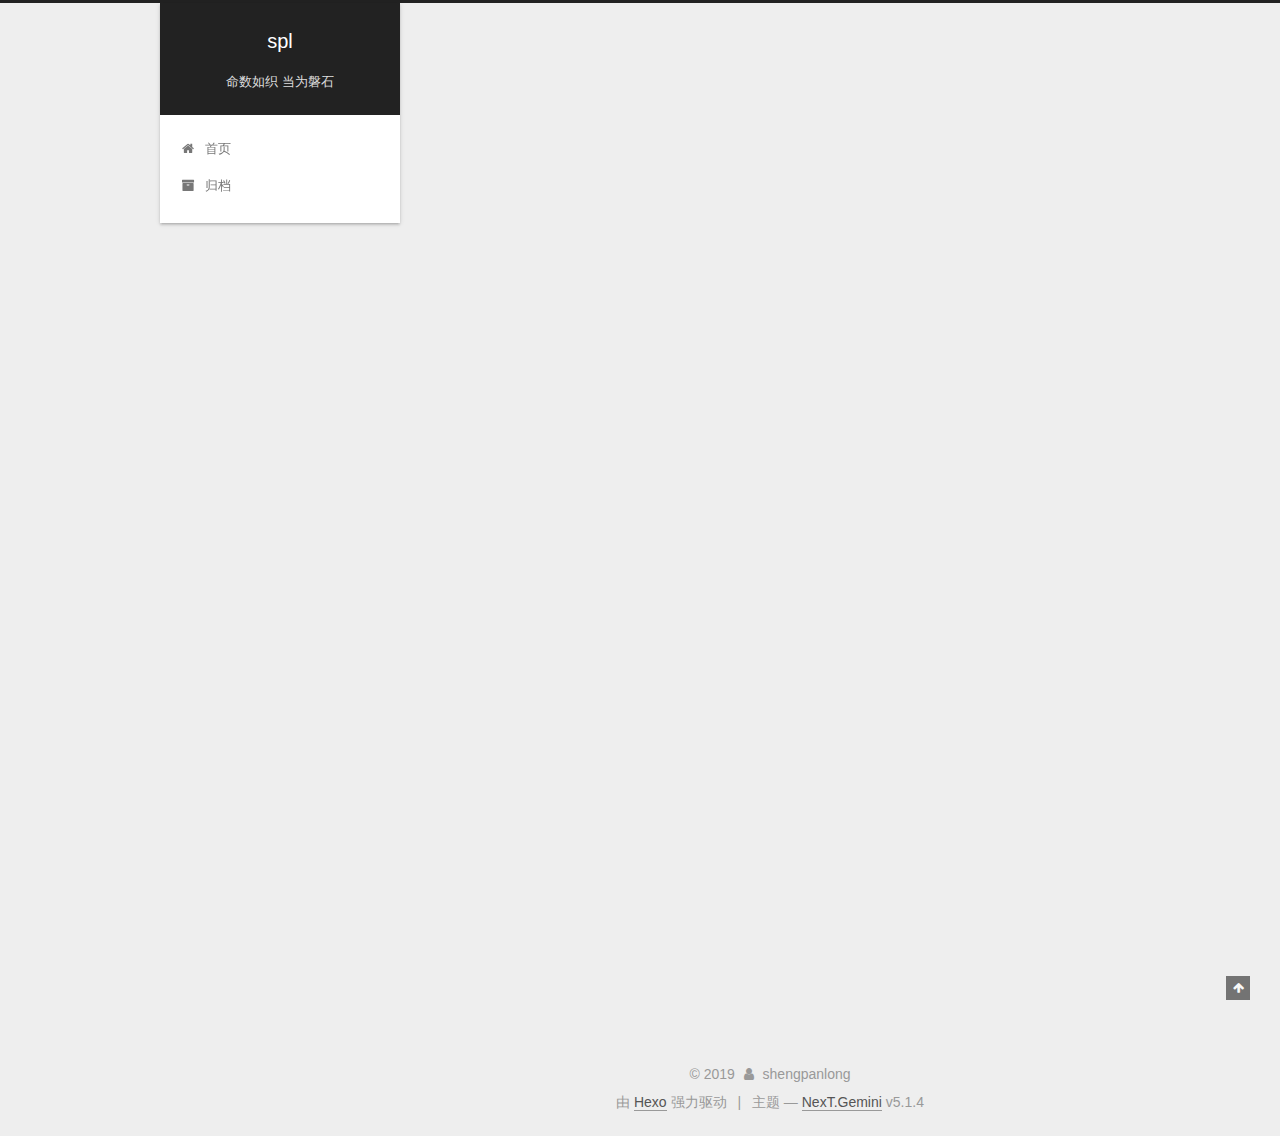
==== commit 1068a4fd: "Site updated: 2019-01-02 21:52:40" ====
--- a/index.html
+++ b/index.html
@@ -5,7 +5,7 @@
   
 
 
-<html class="theme-next pisces use-motion" lang="zh-CN">
+<html class="theme-next gemini use-motion" lang="zh-Hans">
 <head><meta name="generator" content="Hexo 3.8.0">
   <meta charset="UTF-8">
 <meta http-equiv="X-UA-Compatible" content="IE=edge">
@@ -83,7 +83,7 @@
 <meta property="og:title" content="spl">
 <meta property="og:url" content="http://yoursite.com/index.html">
 <meta property="og:site_name" content="spl">
-<meta property="og:locale" content="zh-CN">
+<meta property="og:locale" content="zh-Hans">
 <meta name="twitter:card" content="summary">
 <meta name="twitter:title" content="spl">
 
@@ -93,7 +93,7 @@
   var NexT = window.NexT || {};
   var CONFIG = {
     root: '/',
-    scheme: 'Pisces',
+    scheme: 'Gemini',
     version: '5.1.4',
     sidebar: {"position":"left","display":"post","offset":12,"b2t":false,"scrollpercent":false,"onmobile":false},
     fancybox: true,
@@ -101,7 +101,7 @@
     motion: {"enable":true,"async":false,"transition":{"post_block":"fadeIn","post_header":"slideDownIn","post_body":"slideDownIn","coll_header":"slideLeftIn","sidebar":"slideUpIn"}},
     duoshuo: {
       userId: '0',
-      author: 'Author'
+      author: '博主'
     },
     algolia: {
       applicationID: '',
@@ -133,7 +133,7 @@
 
 </head>
 
-<body itemscope="" itemtype="http://schema.org/WebPage" lang="zh-CN">
+<body itemscope="" itemtype="http://schema.org/WebPage" lang="zh-Hans">
 
   
   
@@ -182,7 +182,7 @@
             
               <i class="menu-item-icon fa fa-fw fa-home"></i> <br>
             
-            Home
+            首页
           </a>
         </li>
       
@@ -192,7 +192,7 @@
             
               <i class="menu-item-icon fa fa-fw fa-archive"></i> <br>
             
-            Archives
+            归档
           </a>
         </li>
       
@@ -258,9 +258,9 @@
                 <i class="fa fa-calendar-o"></i>
               </span>
               
-                <span class="post-meta-item-text">Posted on</span>
+                <span class="post-meta-item-text">发表于</span>
               
-              <time title="Post created" itemprop="dateCreated datePublished" datetime="2019-01-02T17:49:10+08:00">
+              <time title="创建于" itemprop="dateCreated datePublished" datetime="2019-01-02T17:49:10+08:00">
                 2019-01-02
               </time>
             
@@ -391,7 +391,7 @@
                 <a href="/archives/">
               
                   <span class="site-state-item-count">1</span>
-                  <span class="site-state-item-name">posts</span>
+                  <span class="site-state-item-name">日志</span>
                 </a>
               </div>
             
@@ -441,7 +441,7 @@
 </div>
 
 
-  <div class="powered-by">Powered by <a class="theme-link" target="_blank" href="https://hexo.io">Hexo</a></div>
+  <div class="powered-by">由 <a class="theme-link" target="_blank" href="https://hexo.io">Hexo</a> 强力驱动</div>
 
 
 
@@ -449,7 +449,7 @@
 
 
 
-  <div class="theme-info">Theme &mdash; <a class="theme-link" target="_blank" href="https://github.com/iissnan/hexo-theme-next">NexT.Pisces</a> v5.1.4</div>
+  <div class="theme-info">主题 &mdash; <a class="theme-link" target="_blank" href="https://github.com/iissnan/hexo-theme-next">NexT.Gemini</a> v5.1.4</div>
 
 
 
--- a/css/main.css
+++ b/css/main.css
@@ -189,7 +189,7 @@
   font-size: 14px;
   line-height: 2;
   color: #555;
-  background: #fff;
+  background: #eee;
 }
 @media (max-width: 767px) {
   body {
@@ -445,7 +445,7 @@
 .header-inner {
   margin: 0 auto;
   padding: 100px 0 70px;
-  width: 700px;
+  width: calc(100% - 252px);
 }
 @media (min-width: 1600px) {
   .container .header-inner {
@@ -457,7 +457,7 @@
 }
 .main-inner {
   margin: 0 auto;
-  width: 700px;
+  width: calc(100% - 252px);
 }
 @media (min-width: 1600px) {
   .container .main-inner {
@@ -474,7 +474,7 @@
 .footer-inner {
   box-sizing: border-box;
   margin: 20px auto;
-  width: 700px;
+  width: calc(100% - 252px);
 }
 @media (min-width: 1600px) {
   .container .footer-inner {
@@ -653,8 +653,8 @@
 @media (min-width: 992px) {
   .full-image.full-image.full-image.full-image {
     max-width: none;
-    width: 110%;
-    margin: 25px -5%;
+    width: 118%;
+    margin: 0 -9%;
   }
 }
 .blockquote-center,
@@ -940,11 +940,11 @@
   display: inline-block;
   padding: 0 20px;
   font-size: 14px;
-  color: #fff;
-  background: #222;
-  border: 2px solid #222;
+  color: #555;
+  background: #fff;
+  border: 2px solid #555;
   text-decoration: none;
-  border-radius: 0;
+  border-radius: 2px;
   transition-property: background-color;
   transition-duration: 0.2s;
   transition-timing-function: ease-in-out;
@@ -953,8 +953,8 @@
 }
 .btn:hover {
   border-color: #222;
-  color: #222;
-  background: #fff;
+  color: #fff;
+  background: #222;
 }
 .btn +.btn {
   margin: 0 0 8px 8px;
@@ -1066,7 +1066,7 @@
   width: 24px;
   background: #222;
   font-size: 12px;
-  opacity: 1;
+  opacity: 0.6;
   color: #fff;
   cursor: pointer;
   text-align: center;
@@ -1087,7 +1087,7 @@
   }
 }
 .back-to-top.back-to-top-on {
-  bottom: 19px;
+  bottom: 30px;
 }
 .header {
   background: transparent;
@@ -1136,7 +1136,7 @@
 .site-subtitle {
   margin-top: 10px;
   font-size: 13px;
-  color: #999;
+  color: #ddd;
 }
 .use-motion .brand {
   opacity: 0;
@@ -1209,7 +1209,8 @@
   transition-timing-function: ease-in-out;
   transition-delay: 0s;
 }
-.menu .menu-item a:hover {
+.menu .menu-item a:hover,
+.menu-item-active a {
   border-bottom-color: #222;
 }
 .menu .menu-item .fa {
@@ -1738,20 +1739,20 @@
   display: block;
   margin: 0 auto;
   padding: 2px;
-  max-width: 96px;
+  max-width: 120px;
   height: auto;
-  border: 2px solid #333;
+  border: 1px solid #eee;
 }
 .site-author-name {
-  margin: 5px 0 0;
+  margin: 0;
   text-align: center;
-  color: #f5f5f5;
-  font-weight: normal;
+  color: #222;
+  font-weight: 600;
 }
 .site-description {
-  margin-top: 5px;
+  margin-top: 0;
   text-align: center;
-  font-size: 14px;
+  font-size: 13px;
   color: #999;
 }
 .site-state {
@@ -1763,7 +1764,7 @@
 .site-state-item {
   display: inline-block;
   padding: 0 15px;
-  border-left: 1px solid #333;
+  border-left: 1px solid #eee;
 }
 .site-state-item:first-child {
   border-left: none;
@@ -1776,11 +1777,11 @@
   text-align: center;
   color: inherit;
   font-weight: 600;
-  font-size: 18px;
+  font-size: 16px;
 }
 .site-state-item-name {
   font-size: 13px;
-  color: inherit;
+  color: #999;
 }
 .feed-link {
   margin-top: 20px;
@@ -1822,7 +1823,7 @@
   width: 4px;
   height: 4px;
   border-radius: 50%;
-  background: #eeffa1;
+  background: #ffbbbf;
 }
 .links-of-blogroll {
   font-size: 13px;
@@ -1860,7 +1861,7 @@
   color: #555;
 }
 .sidebar-nav li:hover {
-  color: #f5f5f5;
+  color: #fc6423;
 }
 .page-post-detail .sidebar-nav-toc {
   padding: 0 5px;
@@ -1869,11 +1870,11 @@
   margin-left: 10px;
 }
 .sidebar-nav .sidebar-nav-active {
-  color: #87daff;
-  border-bottom-color: #87daff;
+  color: #fc6423;
+  border-bottom-color: #fc6423;
 }
 .sidebar-nav .sidebar-nav-active:hover {
-  color: #87daff;
+  color: #fc6423;
 }
 .sidebar-panel {
   display: none;
@@ -1906,12 +1907,12 @@
   transition-timing-function: ease-in-out;
   transition-delay: 0s;
   transition-property: all;
-  color: #999;
-  border-bottom-color: #555;
+  color: #666;
+  border-bottom-color: #ccc;
 }
 .post-toc ol a:hover {
-  color: #ccc;
-  border-bottom-color: #ccc;
+  color: #000;
+  border-bottom-color: #000;
 }
 .post-toc .nav-item {
   overflow: hidden;
@@ -1933,14 +1934,14 @@
   display: block;
 }
 .post-toc .nav .active > a {
-  color: #87daff;
-  border-bottom-color: #87daff;
+  color: #fc6423;
+  border-bottom-color: #fc6423;
 }
 .post-toc .nav .active-current > a {
-  color: #87daff;
+  color: #fc6423;
 }
 .post-toc .nav .active-current > a:hover {
-  color: #87daff;
+  color: #fc6423;
 }
 .footer {
   font-size: 14px;
@@ -2580,83 +2581,543 @@
   }
 }
 .page-post-detail .sidebar-toggle-line {
-  background: #87daff;
+  background: #fc6423;
 }
 .page-post-detail .comments {
   overflow: hidden;
 }
-@media (max-width: 767px) {
-  .header-inner,
-  .container .main-inner,
+.header {
+  position: relative;
+  margin: 0 auto;
+  width: 75%;
+}
+@media (min-width: 768px) and (max-width: 991px) {
+  .header {
+    width: auto;
+  }
+}
+@media (max-width: 767px) {
+  .header {
+    width: auto;
+  }
+}
+.header-inner {
+  position: absolute;
+  top: 0;
+  overflow: hidden;
+  padding: 0;
+  width: 240px;
+  background: #fff;
+  box-shadow: 0 2px 2px 0 rgba(0,0,0,0.12), 0 3px 1px -2px rgba(0,0,0,0.06), 0 1px 5px 0 rgba(0,0,0,0.12);
+  border-radius: initial;
+}
+@media (min-width: 1600px) {
+  .container .header-inner {
+    width: 240px;
+  }
+}
+@media (min-width: 768px) and (max-width: 991px) {
+  .header-inner {
+    position: relative;
+    width: auto;
+    border-radius: initial;
+  }
+}
+@media (max-width: 767px) {
+  .header-inner {
+    position: relative;
+    width: auto;
+    border-radius: initial;
+  }
+}
+.main:before,
+.main:after {
+  content: " ";
+  display: table;
+}
+.main:after {
+  clear: both;
+}
+@media (min-width: 768px) and (max-width: 991px) {
+  .main {
+    padding-bottom: 100px;
+  }
+}
+@media (max-width: 767px) {
+  .main {
+    padding-bottom: 100px;
+  }
+}
+.container .main-inner {
+  width: 75%;
+}
+@media (min-width: 768px) and (max-width: 991px) {
+  .container .main-inner {
+    width: auto;
+  }
+}
+@media (max-width: 767px) {
+  .container .main-inner {
+    width: auto;
+  }
+}
+.content-wrap {
+  float: right;
+  box-sizing: border-box;
+  padding: 40px;
+  width: calc(100% - 252px);
+  background: #fff;
+  min-height: 700px;
+  box-shadow: 0 2px 2px 0 rgba(0,0,0,0.12), 0 3px 1px -2px rgba(0,0,0,0.06), 0 1px 5px 0 rgba(0,0,0,0.12);
+  border-radius: initial;
+}
+@media (min-width: 768px) and (max-width: 991px) {
+  .content-wrap {
+    width: 100%;
+    padding: 20px;
+    border-radius: initial;
+  }
+}
+@media (max-width: 767px) {
+  .content-wrap {
+    width: 100%;
+    padding: 20px;
+    min-height: auto;
+    border-radius: initial;
+  }
+}
+.sidebar {
+  position: static;
+  float: left;
+  margin-top: 300px;
+  width: 240px;
+  background: #eee;
+  box-shadow: none;
+}
+@media (min-width: 768px) and (max-width: 991px) {
+  .sidebar {
+    display: none;
+  }
+}
+@media (max-width: 767px) {
+  .sidebar {
+    display: none;
+  }
+}
+.sidebar-toggle {
+  display: none;
+}
+.footer-inner {
+  width: 75%;
+  padding-left: 260px;
+}
+@media (min-width: 768px) and (max-width: 991px) {
   .footer-inner {
     width: auto;
-  }
-}
-embed {
-  display: block;
-  margin: 0px auto 25px auto;
-}
-.custom-logo .site-meta-headline {
-  text-align: center;
-}
-.custom-logo .brand {
+    padding-left: 0 !important;
+    padding-right: 0 !important;
+  }
+}
+@media (max-width: 767px) {
+  .footer-inner {
+    width: auto;
+    padding-left: 0 !important;
+    padding-right: 0 !important;
+  }
+}
+.sidebar-position-right .header-inner {
+  right: 0;
+}
+.sidebar-position-right .content-wrap {
+  float: left;
+}
+.sidebar-position-right .sidebar {
+  float: right;
+}
+.sidebar-position-right .footer-inner {
+  padding-left: 0;
+  padding-right: 260px;
+}
+.site-brand-wrapper {
+  position: relative;
+}
+.site-meta {
+  padding: 20px 0;
+  color: #fff;
+  background: #222;
+}
+@media (min-width: 768px) and (max-width: 991px) {
+  .site-meta {
+    box-shadow: 0 0 16px rgba(0,0,0,0.5);
+  }
+}
+@media (max-width: 767px) {
+  .site-meta {
+    box-shadow: 0 0 16px rgba(0,0,0,0.5);
+  }
+}
+.brand {
+  padding: 0;
   background: none;
 }
-.custom-logo .site-title {
-  margin: 10px auto 0;
-  font-size: 24px;
-  color: #222;
-}
-.custom-logo .site-title a {
-  border: none;
-}
-.custom-logo-image {
-  margin: 0 auto;
-  padding: 5px;
-  max-width: 150px;
-  background: #fff;
-}
-@media (max-width: 767px) {
-  .site-nav {
-    position: absolute;
-    left: 0;
-    top: 52px;
-    margin: 0;
-    width: 100%;
-    padding: 0;
-    background: #fff;
-    border-bottom: 1px solid #ddd;
-    z-index: 1030;
-  }
-}
-@media (max-width: 767px) {
-  .menu {
-    text-align: left;
-  }
-}
-@media (max-width: 767px) {
-  .menu .menu-item {
-    display: block;
-    margin: 0 10px;
-    vertical-align: top;
-  }
-}
-@media (max-width: 767px) {
-  .menu .menu-item br {
-    display: none;
-  }
-}
-@media (max-width: 767px) {
-  .menu .menu-item a {
-    padding: 5px 10px;
-  }
-}
-.menu .menu-item .fa {
-  margin-right: 0;
+.brand:hover {
+  color: #fff;
+}
+.site-subtitle {
+  margin: 10px 10px 0;
+  font-weight: initial;
 }
 .site-search form {
   display: none;
 }
+.site-nav {
+  border-top: none;
+}
+@media (min-width: 768px) and (max-width: 991px) {
+  .site-nav {
+    display: none !important;
+  }
+}
+@media (min-width: 768px) and (max-width: 991px) {
+  .site-nav-on {
+    display: block !important;
+  }
+}
+.menu .menu-item {
+  display: block;
+  margin: 0;
+}
+.menu .menu-item a {
+  position: relative;
+  box-sizing: border-box;
+  padding: 5px 20px;
+  text-align: left;
+  line-height: inherit;
+  transition-property: background-color;
+  transition-duration: 0.2s;
+  transition-timing-function: ease-in-out;
+  transition-delay: 0s;
+}
+.menu .menu-item a:hover,
+.menu-item-active a {
+  background: #f9f9f9;
+  border-bottom-color: #fff;
+}
+.menu .menu-item br {
+  display: none;
+}
+.menu-item-active a:after {
+  content: " ";
+  position: absolute;
+  top: 50%;
+  margin-top: -3px;
+  right: 15px;
+  width: 6px;
+  height: 6px;
+  border-radius: 50%;
+  background-color: #bbb;
+}
+.btn-bar {
+  background-color: #fff;
+}
+.site-nav-toggle {
+  left: 20px;
+  top: 50%;
+  -webkit-transform: translateY(-50%);
+  -webkit-transform: translateY(-50%);
+  -moz-transform: translateY(-50%);
+  -ms-transform: translateY(-50%);
+  -o-transform: translateY(-50%);
+  transform: translateY(-50%);
+}
+@media (min-width: 768px) and (max-width: 991px) {
+  .site-nav-toggle {
+    display: block;
+  }
+}
+.use-motion .sidebar .motion-element {
+  opacity: 1;
+}
+.sidebar {
+  margin-left: -100%;
+  right: auto;
+  bottom: auto;
+  -webkit-transform: none;
+}
+.sidebar-inner {
+  box-sizing: border-box;
+  width: 240px;
+  color: #555;
+  background: #fff;
+  box-shadow: 0 2px 2px 0 rgba(0,0,0,0.12), 0 3px 1px -2px rgba(0,0,0,0.06), 0 1px 5px 0 rgba(0,0,0,0.12), 0 -1px 0.5px 0 rgba(0,0,0,0.09);
+  border-radius: initial;
+  opacity: 0;
+}
+.sidebar-inner.affix {
+  position: fixed;
+  top: 12px;
+}
+.sidebar-inner.affix-bottom {
+  position: absolute;
+}
+.site-overview {
+  text-align: left;
+}
+.site-author:before,
+.site-author:after {
+  content: " ";
+  display: table;
+}
+.site-author:after {
+  clear: both;
+}
+.sidebar a {
+  color: #555;
+}
+.sidebar a:hover {
+  color: #222;
+}
+.site-state-item {
+  padding: 0 10px;
+}
+.links-of-author-item a:before {
+  display: none;
+}
+.links-of-author-item a {
+  border-bottom: none;
+  text-decoration: underline;
+}
+.feed-link {
+  border-top: 1px dotted #ccc;
+  border-bottom: 1px dotted #ccc;
+  text-align: center;
+}
+.feed-link a {
+  display: block;
+  color: #fc6423;
+  border: none;
+}
+.feed-link a:hover {
+  background: none;
+  color: #e34603;
+}
+.feed-link a:hover i {
+  color: #e34603;
+}
+.links-of-author {
+  display: flex;
+  flex-wrap: wrap;
+  justify-content: center;
+}
+.links-of-author-item {
+  margin: 5px 0 0;
+  width: 50%;
+}
+.links-of-author-item a {
+  max-width: 216px;
+  box-sizing: border-box;
+  display: inline-block;
+  margin-right: 0;
+  margin-bottom: 0;
+  padding: 0 5px;
+  overflow: hidden;
+  white-space: nowrap;
+  text-overflow: ellipsis;
+}
+.links-of-author-item a {
+  display: block;
+  text-decoration: none;
+}
+.links-of-author-item a:hover {
+  border-radius: 4px;
+  background: #eee;
+}
+.links-of-author-item .fa {
+  margin-right: 2px;
+  font-size: 16px;
+}
+.links-of-author-item .fa-globe {
+  font-size: 15px;
+}
+.links-of-blogroll {
+  text-align: center;
+  margin-top: 20px;
+  padding: 3px 0 0;
+  border-top: 1px dotted #ccc;
+}
+.links-of-blogroll-title {
+  margin-top: 0;
+}
+.links-of-blogroll-item {
+  padding: 0;
+}
+.links-of-blogroll-inline:before,
+.links-of-blogroll-inline:after {
+  content: " ";
+  display: table;
+}
+.links-of-blogroll-inline:after {
+  clear: both;
+}
 .links-of-blogroll-inline .links-of-blogroll-item {
-  display: inline-block;
-}
+  margin: 5px 0 0;
+  width: 50%;
+  display: inline-block;
+  width: unset;
+}
+.links-of-blogroll-inline .links-of-blogroll-item a {
+  max-width: 216px;
+  box-sizing: border-box;
+  display: inline-block;
+  margin-right: 0;
+  margin-bottom: 0;
+  padding: 0 5px;
+  overflow: hidden;
+  white-space: nowrap;
+  text-overflow: ellipsis;
+}
+.content-wrap {
+  padding: initial;
+  background: initial;
+  box-shadow: initial;
+  border-radius: initial;
+}
+.post-block {
+  padding: 40px;
+  background: #fff;
+  box-shadow: 0 2px 2px 0 rgba(0,0,0,0.12), 0 3px 1px -2px rgba(0,0,0,0.06), 0 1px 5px 0 rgba(0,0,0,0.12);
+  border-radius: initial;
+}
+#posts > article + article .post-block {
+  margin-top: 12px;
+  box-shadow: 0 2px 2px 0 rgba(0,0,0,0.12), 0 3px 1px -2px rgba(0,0,0,0.06), 0 1px 5px 0 rgba(0,0,0,0.12), 0 -1px 0.5px 0 rgba(0,0,0,0.09);
+  border-radius: initial;
+}
+.comments {
+  padding: 40px;
+  margin: initial;
+  margin-top: 12px;
+  background: #fff;
+  box-shadow: 0 2px 2px 0 rgba(0,0,0,0.12), 0 3px 1px -2px rgba(0,0,0,0.06), 0 1px 5px 0 rgba(0,0,0,0.12), 0 -1px 0.5px 0 rgba(0,0,0,0.09);
+  border-radius: initial;
+}
+.posts-expand {
+  padding-top: initial;
+}
+.post-nav-divider {
+  width: 4%;
+}
+.post-nav-item {
+  width: 48%;
+}
+.post-eof,
+.post-spread {
+  display: none !important;
+}
+.pagination {
+  margin: 12px 0 0;
+  border-top: initial;
+  background: #fff;
+  box-shadow: 0 2px 2px 0 rgba(0,0,0,0.12), 0 3px 1px -2px rgba(0,0,0,0.06), 0 1px 5px 0 rgba(0,0,0,0.12), 0 -1px 0.5px 0 rgba(0,0,0,0.09);
+  border-radius: initial;
+  padding: 10px 0 10px;
+}
+.pagination .prev,
+.pagination .next,
+.pagination .page-number {
+  margin-bottom: initial;
+  top: initial;
+}
+.main {
+  padding-bottom: initial;
+}
+.footer {
+  bottom: auto;
+}
+.post-header h1,
+.post-header h2 {
+  margin: initial;
+}
+.posts-expand .post-title-link {
+  line-height: inherit;
+}
+.posts-expand .post-title {
+  font-size: 1.7em;
+}
+.post-body h1 {
+  font-size: 1.6em;
+  border-bottom: 1px solid #eee;
+}
+.post-body h2 {
+  font-size: 1.45em;
+  border-bottom: 1px solid #eee;
+}
+.post-body h3 {
+  font-size: 1.3em;
+  border-bottom: 1px dotted #eee;
+}
+.post-body h4 {
+  font-size: 1.2em;
+}
+.post-body h5 {
+  font-size: 1.07em;
+}
+.post-body h6 {
+  font-size: 1.03em;
+}
+@media (min-width: 768px) and (max-width: 991px) {
+  .content-wrap {
+    padding: 10px;
+  }
+  .posts-expand {
+    margin: initial;
+  }
+  .posts-expand .post-button {
+    margin-top: 20px;
+  }
+  .post-block {
+    padding: 20px;
+    box-shadow: 0 2px 2px 0 rgba(0,0,0,0.12), 0 3px 1px -2px rgba(0,0,0,0.06), 0 1px 5px 0 rgba(0,0,0,0.12), 0 -1px 0.5px 0 rgba(0,0,0,0.09);
+    border-radius: initial;
+  }
+  #posts > article + article .post-block {
+    margin-top: 10px;
+  }
+  .comments {
+    margin-top: 10px;
+    padding: 10px 20px;
+  }
+  .pagination {
+    margin: 10px 0 0;
+  }
+}
+@media (max-width: 767px) {
+  .content-wrap {
+    padding: 8px;
+  }
+  .posts-expand {
+    margin: initial;
+  }
+  .posts-expand .post-button {
+    margin-top: 12px;
+  }
+  .posts-expand img {
+    padding: initial !important;
+  }
+  .post-block {
+    padding: 12px;
+    min-height: auto;
+    box-shadow: 0 2px 2px 0 rgba(0,0,0,0.12), 0 3px 1px -2px rgba(0,0,0,0.06), 0 1px 5px 0 rgba(0,0,0,0.12), 0 -1px 0.5px 0 rgba(0,0,0,0.09);
+    border-radius: initial;
+  }
+  #posts > article + article .post-block {
+    margin-top: 8px;
+  }
+  .comments {
+    margin-top: 8px;
+    padding: 0 12px;
+  }
+  .pagination {
+    margin: 8px 0 0;
+  }
+}
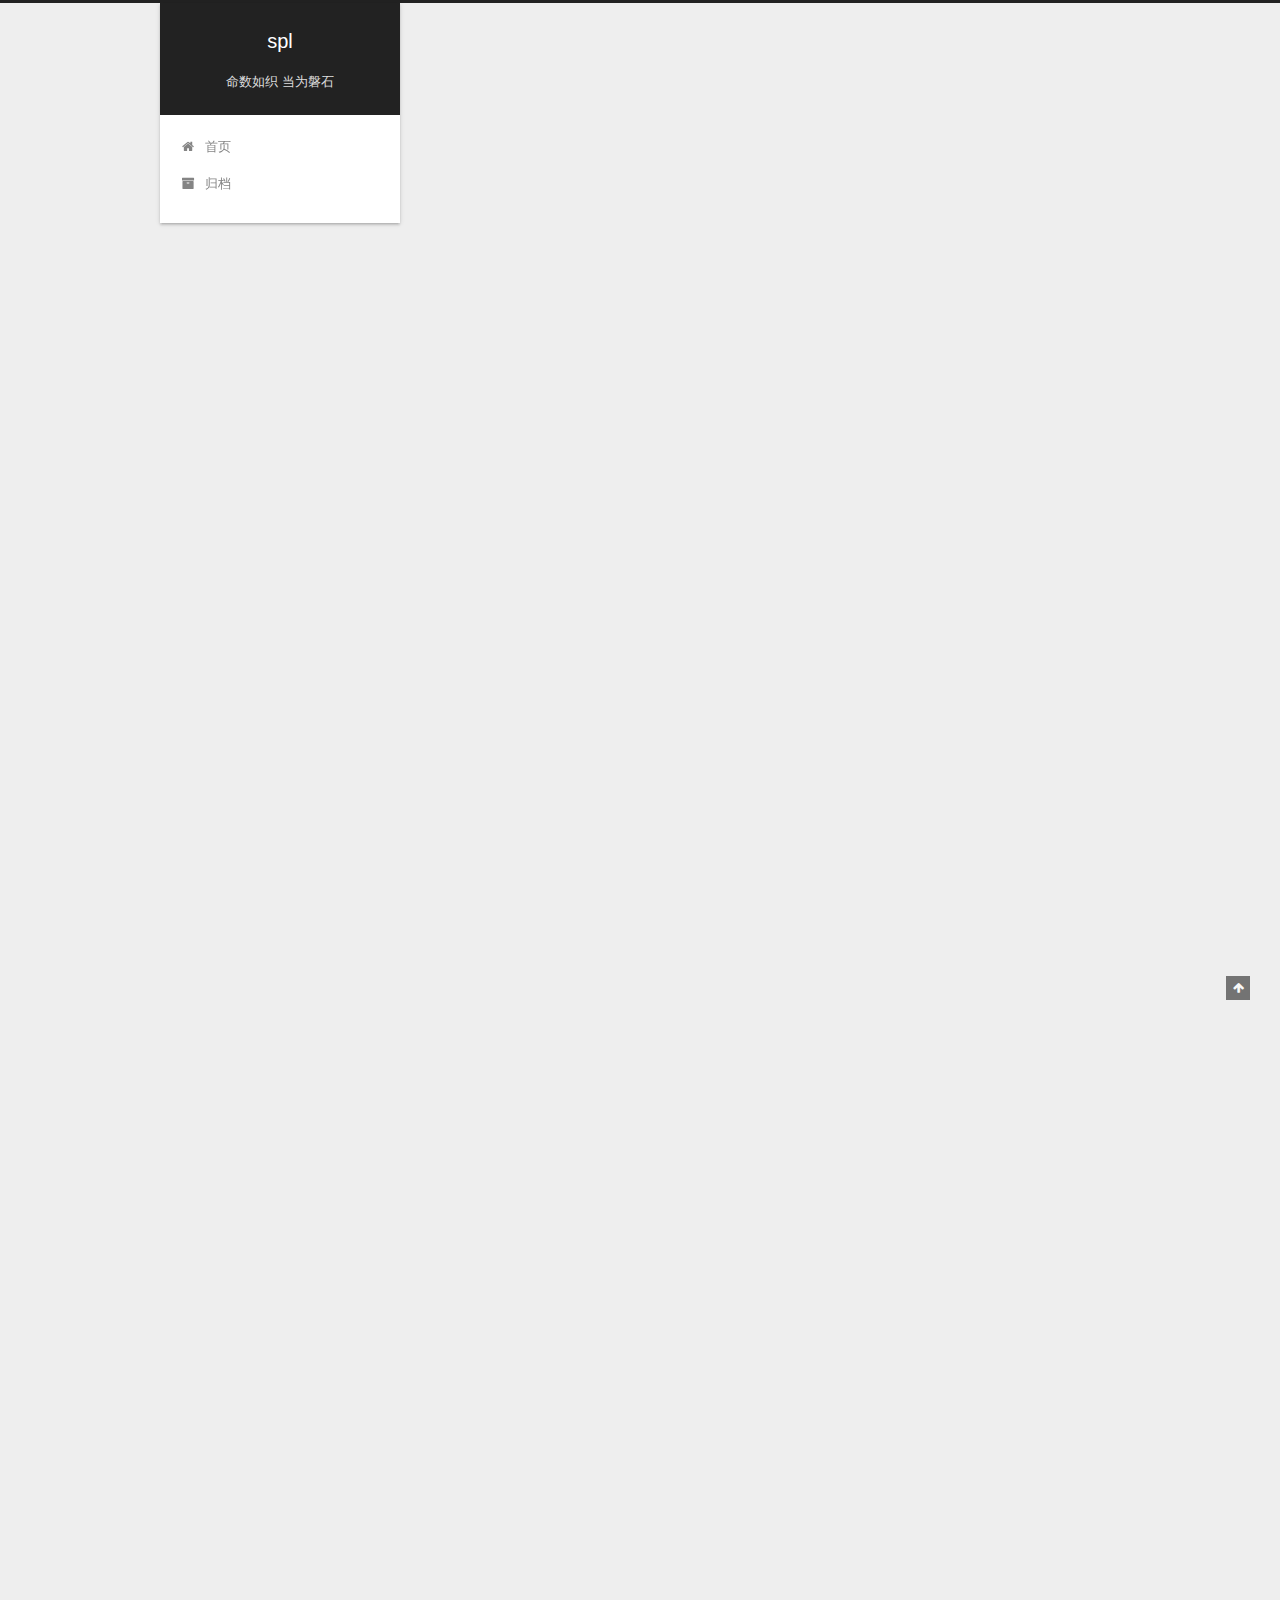
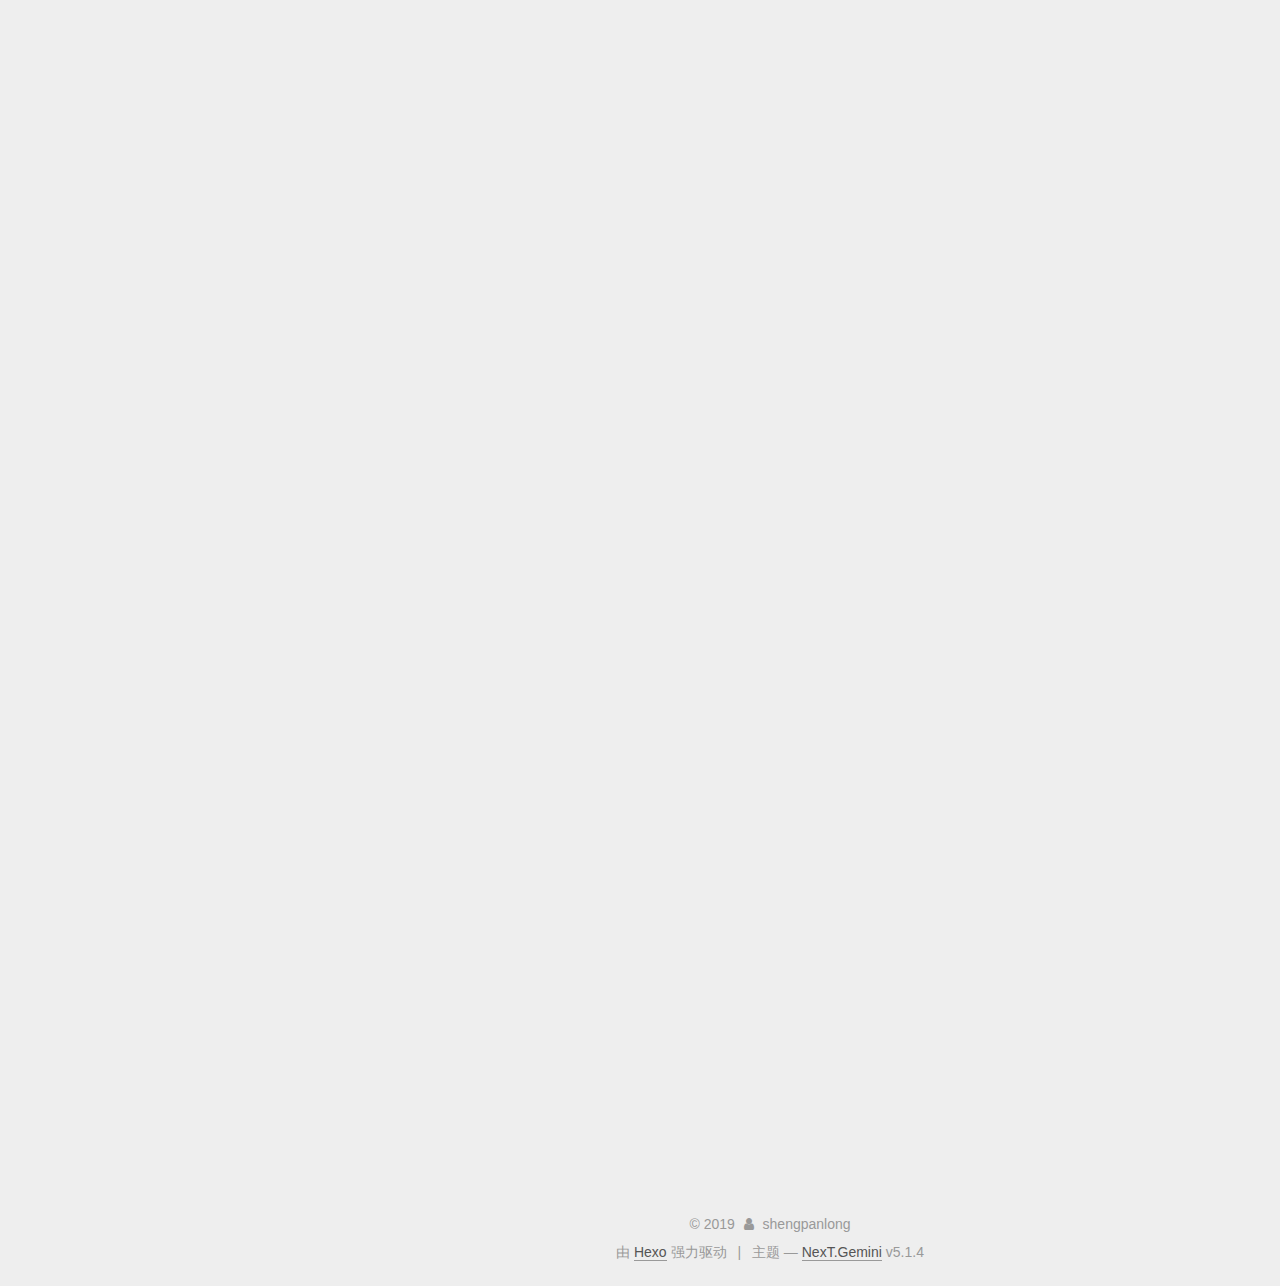
==== commit 368e2293: "Site updated: 2019-01-02 22:37:40" ====
--- a/index.html
+++ b/index.html
@@ -229,6 +229,164 @@
   
   
   <div class="post-block">
+    <link itemprop="mainEntityOfPage" href="http://yoursite.com/2019/01/02/python字符串/">
+
+    <span hidden itemprop="author" itemscope="" itemtype="http://schema.org/Person">
+      <meta itemprop="name" content="shengpanlong">
+      <meta itemprop="description" content="">
+      <meta itemprop="image" content="/images/avatar.gif">
+    </span>
+
+    <span hidden itemprop="publisher" itemscope="" itemtype="http://schema.org/Organization">
+      <meta itemprop="name" content="spl">
+    </span>
+
+    
+      <header class="post-header">
+
+        
+        
+          <h1 class="post-title" itemprop="name headline">
+                
+                <a class="post-title-link" href="/2019/01/02/python字符串/" itemprop="url">未命名</a></h1>
+        
+
+        <div class="post-meta">
+          <span class="post-time">
+            
+              <span class="post-meta-item-icon">
+                <i class="fa fa-calendar-o"></i>
+              </span>
+              
+                <span class="post-meta-item-text">发表于</span>
+              
+              <time title="创建于" itemprop="dateCreated datePublished" datetime="2019-01-02T22:33:57+08:00">
+                2019-01-02
+              </time>
+            
+
+            
+
+            
+          </span>
+
+          
+
+          
+            
+          
+
+          
+          
+
+          
+
+          
+
+          
+
+        </div>
+      </header>
+    
+
+    
+    
+    
+    <div class="post-body" itemprop="articleBody">
+
+      
+      
+
+      
+        
+          
+            <p>python–字符串</p>
+<p>字符串是不可变对象，有序的字符集合，字符序列 ，Python3起，字符串就是Unicode类型</p>
+<ul>
+<li>join连接：”x”.join(iterable) -&gt; str<br>将可迭代对象连接起来，使用x作为分隔符 ， 可迭代对象本身元素都是字符串 ，返回一个新字符串  </li>
+</ul>
+<ul>
+<li>字符串分割split：split(sep=None, maxsplit=-1) -&gt; list of strings<br>从左至右 (rsplit从右向左）， sep 指定分割字符串，缺省的情况下空白字符串作为分隔符 ，maxsplit 指定分割的次数，-1 表示遍历整个字符串 </li>
+</ul>
+<p>print(‘abc’.split(‘b’))=&gt;[‘a’,’c’]<br> splitlines([keepends]) -&gt; list of strings 按照行来切分字符串 ，keepends 指的是是否保留行分隔符 ，行分隔符包括\n、\r\n、\r等 </p>
+<ul>
+<li><p>字符串分割partition：<br>partition(sep) -&gt; (head, sep, tail) 从左至右(rpartition从右向左），遇到分隔符就把字符串分割成两部分，返回头、分隔符、尾三部分的三元组；如果 没有找到分隔符，就返回头、2个空元素的三元组 ， sep 分割字符串，必须指定 </p>
+</li>
+<li><p>print(‘abc’.partition(‘b’))=&gt;(‘a’, ‘b’, ‘c’)<br>upper（）全大写、lower（）全小写，swapcase（）交互大小写</p>
+</li>
+<li><p>字符串修改：</p>
+<p>replace(old, new[, count]) -&gt;<br>str 字符串中找到匹配替换为新子串，返回新字符串 ， count表示替换几次，不指定就是全部替换 </p>
+</li>
+<li><p>strip([chars]) -&gt; str<br>从字符串两端去除指定的字符集chars中的所有字符 ， 如果chars没有指定，去除两端的空白字符 </p>
+</li>
+</ul>
+<p>字符串查找：</p>
+<ul>
+<li><p>find(sub[, start[, end]]) -&gt; int 在指定的区间[start, end)，从左至右（rfind从右向左），查找子串sub。找到返回索引，没找到返回-1 </p>
+</li>
+<li><p>index(sub[, start[, end]]) -&gt; int 在指定的区间[start, end)，从左至右，查找子串sub。找到返回索引，没找到抛出异常ValueError </p>
+</li>
+<li><p>count(sub[, start[, end]]) -&gt; int 在指定的区间[start, end)，从左至右，统计子串sub出现的次数 </p>
+</li>
+</ul>
+<p>时间复杂度  index和count方法都是O(n) ，随着列表数据规模的增大，而效率下降 </p>
+<p>字符串判断：</p>
+<ul>
+<li><p>endswith(suffix[, start[, end]]) -&gt; bool  在指定的区间[start, end)，字符串是否是suffix结尾 </p>
+</li>
+<li><p>startswith(prefix[, start[, end]]) -&gt; bool  在指定的区间[start, end)，字符串是否是prefix开头 </p>
+</li>
+</ul>
+<p>字符串格式化：</p>
+<p>print(“{server} {1}:{0}”.format(8888, ‘192.168.1.100’, server=’Web Server Info : ‘))=&gt;Web Server Info : 192.168.1.100:8888<br>print(“{0[0]}.{0[1]}”.format((‘coode’,’online’)))=&gt;coode.online<br>print(‘{0}<em>{1}={2:&lt;2}’.format(3,2,2</em>3))=&gt;3<em>2=6<br>print(‘{0}</em>{1}={2:&lt;02}’.format(3,2,2<em>3))=&gt;3</em>2=60<br>print(‘{0}<em>{1}={2:&gt;03}’.format(3,2,2</em>3))=&gt;3*2=006</p>
+
+          
+        
+      
+    </div>
+    
+    
+    
+
+    
+
+    
+
+    
+
+    <footer class="post-footer">
+      
+
+      
+
+      
+
+      
+      
+        <div class="post-eof"></div>
+      
+    </footer>
+  </div>
+  
+  
+  
+  </article>
+
+
+    
+      
+
+  
+
+  
+  
+  
+
+  <article class="post post-type-normal" itemscope="" itemtype="http://schema.org/Article">
+  
+  
+  
+  <div class="post-block">
     <link itemprop="mainEntityOfPage" href="http://yoursite.com/2019/01/02/hello-world/">
 
     <span hidden itemprop="author" itemscope="" itemtype="http://schema.org/Person">
@@ -390,7 +548,7 @@
               
                 <a href="/archives/">
               
-                  <span class="site-state-item-count">1</span>
+                  <span class="site-state-item-count">2</span>
                   <span class="site-state-item-name">日志</span>
                 </a>
               </div>
--- a/css/main.css
+++ b/css/main.css
@@ -1823,7 +1823,7 @@
   width: 4px;
   height: 4px;
   border-radius: 50%;
-  background: #ffbbbf;
+  background: #ee5260;
 }
 .links-of-blogroll {
   font-size: 13px;
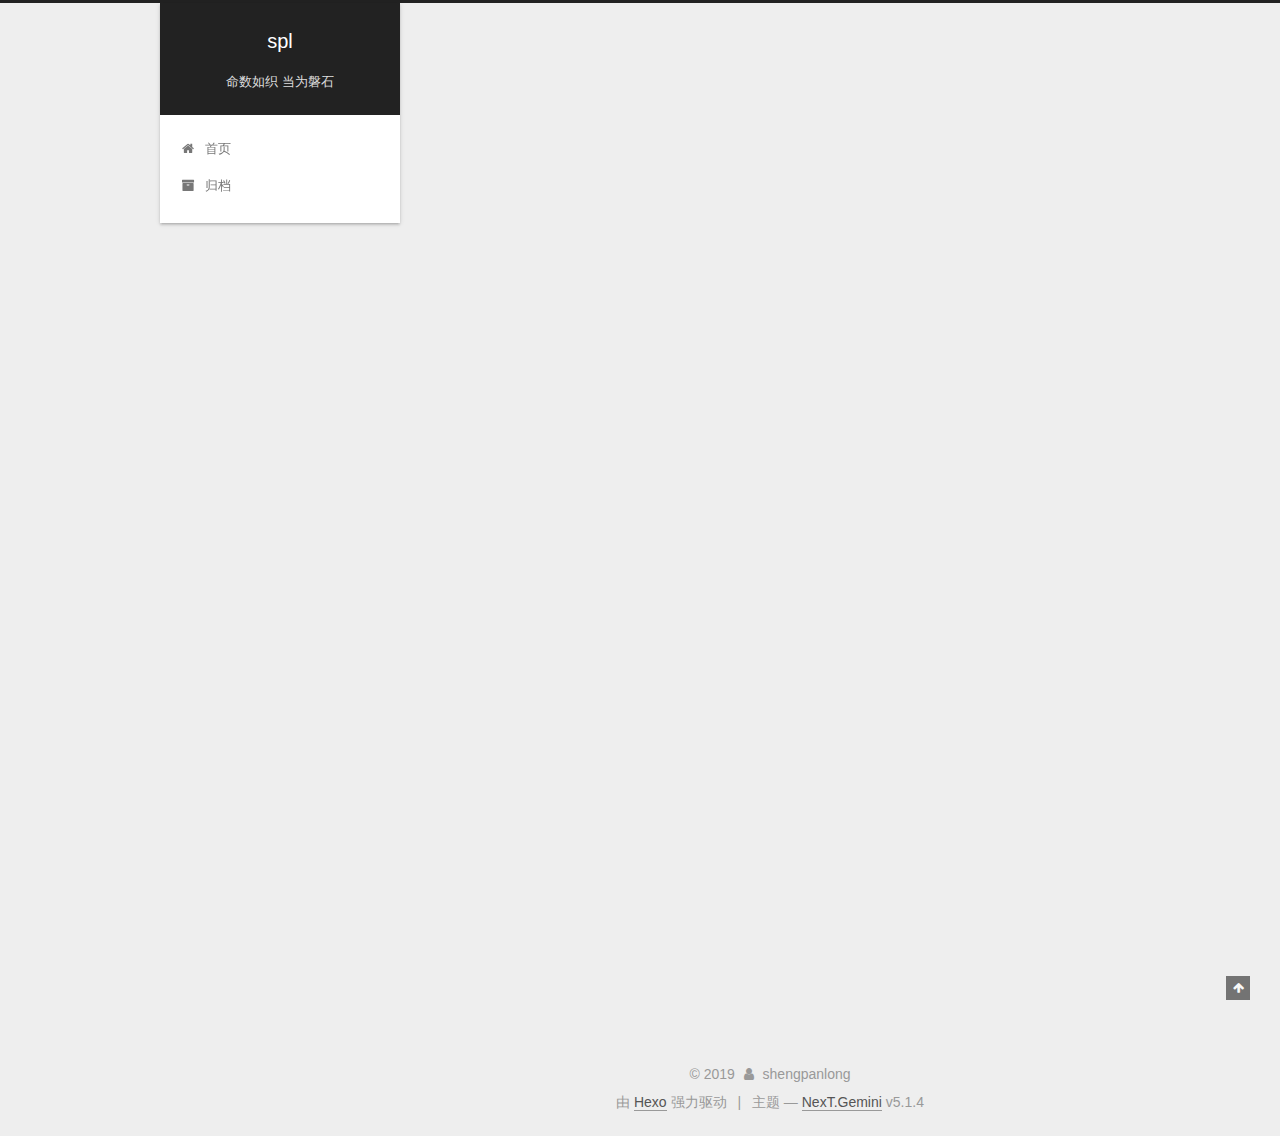
==== commit b26f6461: "Site updated: 2019-01-02 22:43:09" ====
--- a/index.html
+++ b/index.html
@@ -229,164 +229,6 @@
   
   
   <div class="post-block">
-    <link itemprop="mainEntityOfPage" href="http://yoursite.com/2019/01/02/python字符串/">
-
-    <span hidden itemprop="author" itemscope="" itemtype="http://schema.org/Person">
-      <meta itemprop="name" content="shengpanlong">
-      <meta itemprop="description" content="">
-      <meta itemprop="image" content="/images/avatar.gif">
-    </span>
-
-    <span hidden itemprop="publisher" itemscope="" itemtype="http://schema.org/Organization">
-      <meta itemprop="name" content="spl">
-    </span>
-
-    
-      <header class="post-header">
-
-        
-        
-          <h1 class="post-title" itemprop="name headline">
-                
-                <a class="post-title-link" href="/2019/01/02/python字符串/" itemprop="url">未命名</a></h1>
-        
-
-        <div class="post-meta">
-          <span class="post-time">
-            
-              <span class="post-meta-item-icon">
-                <i class="fa fa-calendar-o"></i>
-              </span>
-              
-                <span class="post-meta-item-text">发表于</span>
-              
-              <time title="创建于" itemprop="dateCreated datePublished" datetime="2019-01-02T22:33:57+08:00">
-                2019-01-02
-              </time>
-            
-
-            
-
-            
-          </span>
-
-          
-
-          
-            
-          
-
-          
-          
-
-          
-
-          
-
-          
-
-        </div>
-      </header>
-    
-
-    
-    
-    
-    <div class="post-body" itemprop="articleBody">
-
-      
-      
-
-      
-        
-          
-            <p>python–字符串</p>
-<p>字符串是不可变对象，有序的字符集合，字符序列 ，Python3起，字符串就是Unicode类型</p>
-<ul>
-<li>join连接：”x”.join(iterable) -&gt; str<br>将可迭代对象连接起来，使用x作为分隔符 ， 可迭代对象本身元素都是字符串 ，返回一个新字符串  </li>
-</ul>
-<ul>
-<li>字符串分割split：split(sep=None, maxsplit=-1) -&gt; list of strings<br>从左至右 (rsplit从右向左）， sep 指定分割字符串，缺省的情况下空白字符串作为分隔符 ，maxsplit 指定分割的次数，-1 表示遍历整个字符串 </li>
-</ul>
-<p>print(‘abc’.split(‘b’))=&gt;[‘a’,’c’]<br> splitlines([keepends]) -&gt; list of strings 按照行来切分字符串 ，keepends 指的是是否保留行分隔符 ，行分隔符包括\n、\r\n、\r等 </p>
-<ul>
-<li><p>字符串分割partition：<br>partition(sep) -&gt; (head, sep, tail) 从左至右(rpartition从右向左），遇到分隔符就把字符串分割成两部分，返回头、分隔符、尾三部分的三元组；如果 没有找到分隔符，就返回头、2个空元素的三元组 ， sep 分割字符串，必须指定 </p>
-</li>
-<li><p>print(‘abc’.partition(‘b’))=&gt;(‘a’, ‘b’, ‘c’)<br>upper（）全大写、lower（）全小写，swapcase（）交互大小写</p>
-</li>
-<li><p>字符串修改：</p>
-<p>replace(old, new[, count]) -&gt;<br>str 字符串中找到匹配替换为新子串，返回新字符串 ， count表示替换几次，不指定就是全部替换 </p>
-</li>
-<li><p>strip([chars]) -&gt; str<br>从字符串两端去除指定的字符集chars中的所有字符 ， 如果chars没有指定，去除两端的空白字符 </p>
-</li>
-</ul>
-<p>字符串查找：</p>
-<ul>
-<li><p>find(sub[, start[, end]]) -&gt; int 在指定的区间[start, end)，从左至右（rfind从右向左），查找子串sub。找到返回索引，没找到返回-1 </p>
-</li>
-<li><p>index(sub[, start[, end]]) -&gt; int 在指定的区间[start, end)，从左至右，查找子串sub。找到返回索引，没找到抛出异常ValueError </p>
-</li>
-<li><p>count(sub[, start[, end]]) -&gt; int 在指定的区间[start, end)，从左至右，统计子串sub出现的次数 </p>
-</li>
-</ul>
-<p>时间复杂度  index和count方法都是O(n) ，随着列表数据规模的增大，而效率下降 </p>
-<p>字符串判断：</p>
-<ul>
-<li><p>endswith(suffix[, start[, end]]) -&gt; bool  在指定的区间[start, end)，字符串是否是suffix结尾 </p>
-</li>
-<li><p>startswith(prefix[, start[, end]]) -&gt; bool  在指定的区间[start, end)，字符串是否是prefix开头 </p>
-</li>
-</ul>
-<p>字符串格式化：</p>
-<p>print(“{server} {1}:{0}”.format(8888, ‘192.168.1.100’, server=’Web Server Info : ‘))=&gt;Web Server Info : 192.168.1.100:8888<br>print(“{0[0]}.{0[1]}”.format((‘coode’,’online’)))=&gt;coode.online<br>print(‘{0}<em>{1}={2:&lt;2}’.format(3,2,2</em>3))=&gt;3<em>2=6<br>print(‘{0}</em>{1}={2:&lt;02}’.format(3,2,2<em>3))=&gt;3</em>2=60<br>print(‘{0}<em>{1}={2:&gt;03}’.format(3,2,2</em>3))=&gt;3*2=006</p>
-
-          
-        
-      
-    </div>
-    
-    
-    
-
-    
-
-    
-
-    
-
-    <footer class="post-footer">
-      
-
-      
-
-      
-
-      
-      
-        <div class="post-eof"></div>
-      
-    </footer>
-  </div>
-  
-  
-  
-  </article>
-
-
-    
-      
-
-  
-
-  
-  
-  
-
-  <article class="post post-type-normal" itemscope="" itemtype="http://schema.org/Article">
-  
-  
-  
-  <div class="post-block">
     <link itemprop="mainEntityOfPage" href="http://yoursite.com/2019/01/02/hello-world/">
 
     <span hidden itemprop="author" itemscope="" itemtype="http://schema.org/Person">
@@ -548,7 +390,7 @@
               
                 <a href="/archives/">
               
-                  <span class="site-state-item-count">2</span>
+                  <span class="site-state-item-count">1</span>
                   <span class="site-state-item-name">日志</span>
                 </a>
               </div>
--- a/css/main.css
+++ b/css/main.css
@@ -1823,7 +1823,7 @@
   width: 4px;
   height: 4px;
   border-radius: 50%;
-  background: #ee5260;
+  background: #4d3cc3;
 }
 .links-of-blogroll {
   font-size: 13px;
